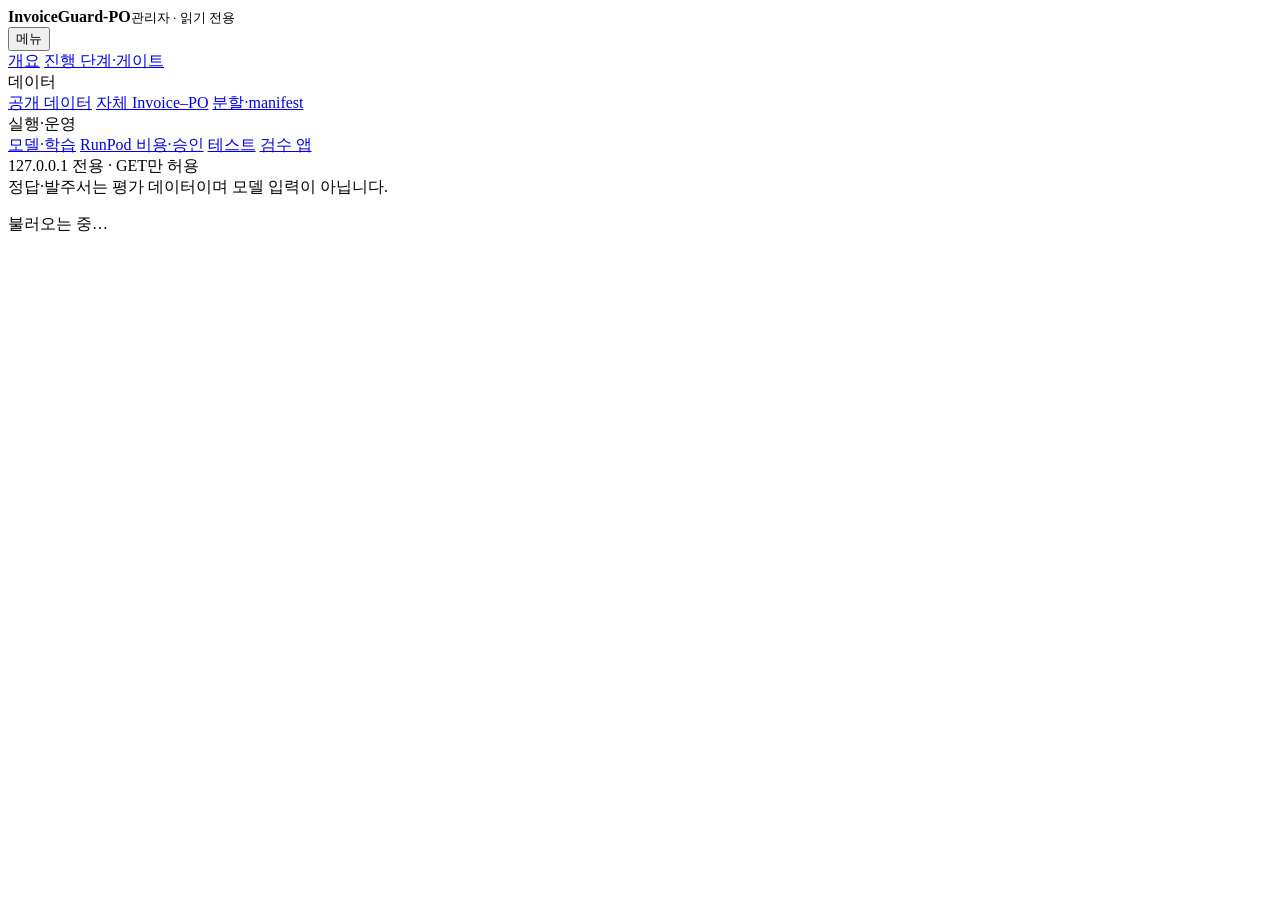
==== src/invoiceguard/dashboard_static/index.html @ f6a94224 "Local GPU QLoRA smoke, sidebar admin dashboard with data views - vlm package: pinned Qwen3-VL-2B (re" ====
<!doctype html>
<html lang="ko">
<head>
<meta charset="utf-8">
<meta name="viewport" content="width=device-width,initial-scale=1">
<meta name="referrer" content="no-referrer">
<title>InvoiceGuard 관리자</title>
<link rel="stylesheet" href="/static/app.css">
<script src="/static/app.js" defer></script>
</head>
<body>
<div class="layout">
  <aside class="sidebar" id="sidebar">
    <div class="brand">
      <div><b>InvoiceGuard-PO</b><small>관리자 · 읽기 전용</small></div>
      <button type="button" class="navtoggle" id="navtoggle" aria-expanded="false" aria-controls="nav">메뉴</button>
    </div>
    <nav id="nav" aria-label="페이지">
      <a href="#/overview" data-page="overview">개요</a>
      <a href="#/progress" data-page="progress">진행 단계·게이트</a>
      <div class="navgroup">데이터</div>
      <a href="#/public" data-page="public">공개 데이터</a>
      <a href="#/trade" data-page="trade">자체 Invoice–PO</a>
      <a href="#/splits" data-page="splits">분할·manifest</a>
      <div class="navgroup">실행·운영</div>
      <a href="#/model" data-page="model">모델·학습</a>
      <a href="#/runpod" data-page="runpod">RunPod 비용·승인</a>
      <a href="#/tests" data-page="tests">테스트</a>
      <a href="#/review" data-page="review">검수 앱</a>
    </nav>
    <div class="sidefoot">127.0.0.1 전용 · GET만 허용<br>정답·발주서는 평가 데이터이며 모델 입력이 아닙니다.</div>
  </aside>
  <main id="main" tabindex="-1"><p class="loading">불러오는 중…</p></main>
</div>
<noscript><p class="banner">이 대시보드는 JavaScript가 필요합니다. 외부 네트워크 요청은 하지 않습니다.</p></noscript>
</body>
</html>
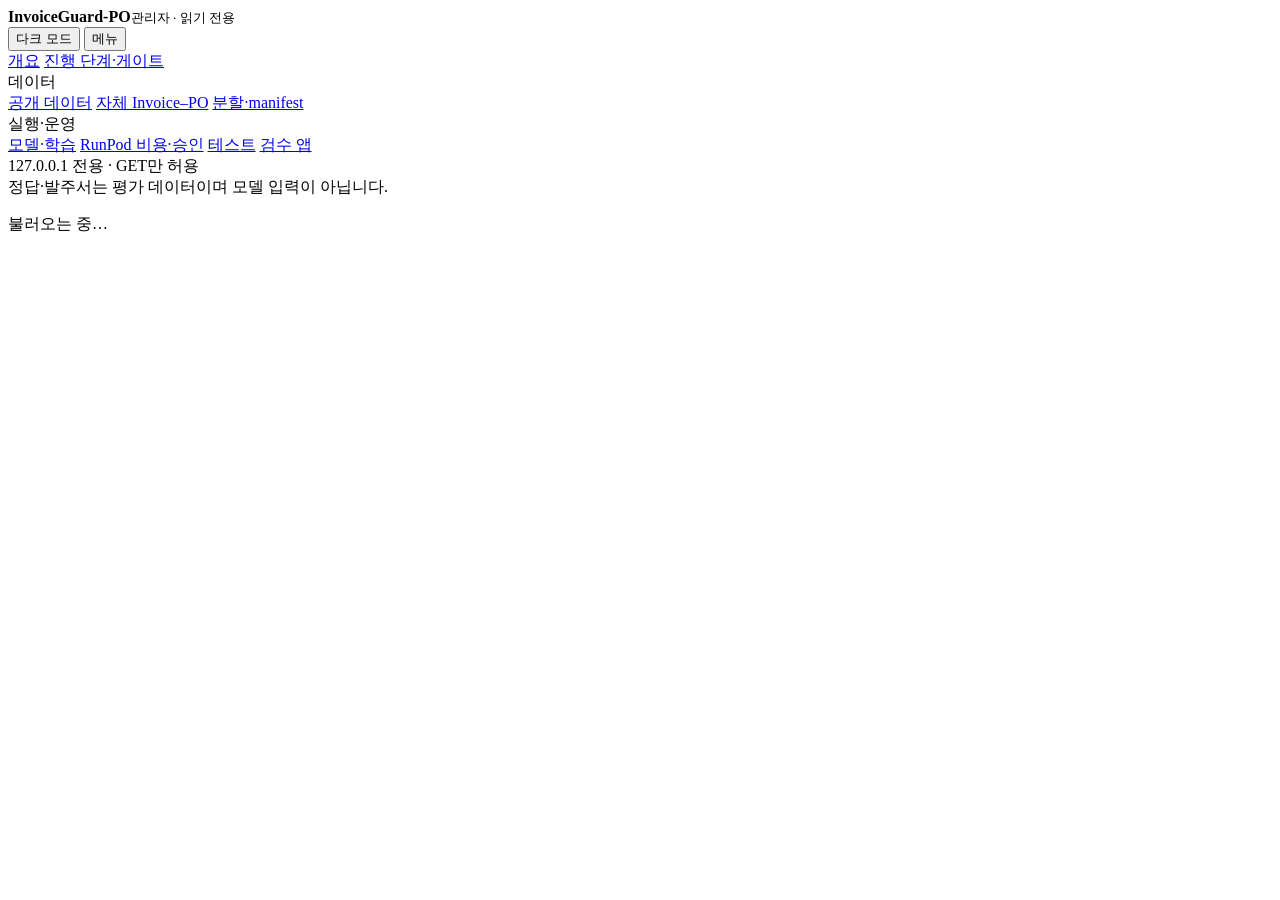
==== commit 421a97e9: "Dashboard: light/dark theme toggle (remembered per browser, follows OS by default) Pre-paint theme.j" ====
--- a/src/invoiceguard/dashboard_static/index.html
+++ b/src/invoiceguard/dashboard_static/index.html
@@ -5,6 +5,7 @@
 <meta name="viewport" content="width=device-width,initial-scale=1">
 <meta name="referrer" content="no-referrer">
 <title>InvoiceGuard 관리자</title>
+<script src="/static/theme.js"></script>
 <link rel="stylesheet" href="/static/app.css">
 <script src="/static/app.js" defer></script>
 </head>
@@ -13,7 +14,10 @@
   <aside class="sidebar" id="sidebar">
     <div class="brand">
       <div><b>InvoiceGuard-PO</b><small>관리자 · 읽기 전용</small></div>
-      <button type="button" class="navtoggle" id="navtoggle" aria-expanded="false" aria-controls="nav">메뉴</button>
+      <div class="brandbtns">
+        <button type="button" class="themetoggle" id="themetoggle" aria-pressed="false" title="라이트/다크 모드 전환">다크 모드</button>
+        <button type="button" class="navtoggle" id="navtoggle" aria-expanded="false" aria-controls="nav">메뉴</button>
+      </div>
     </div>
     <nav id="nav" aria-label="페이지">
       <a href="#/overview" data-page="overview">개요</a>
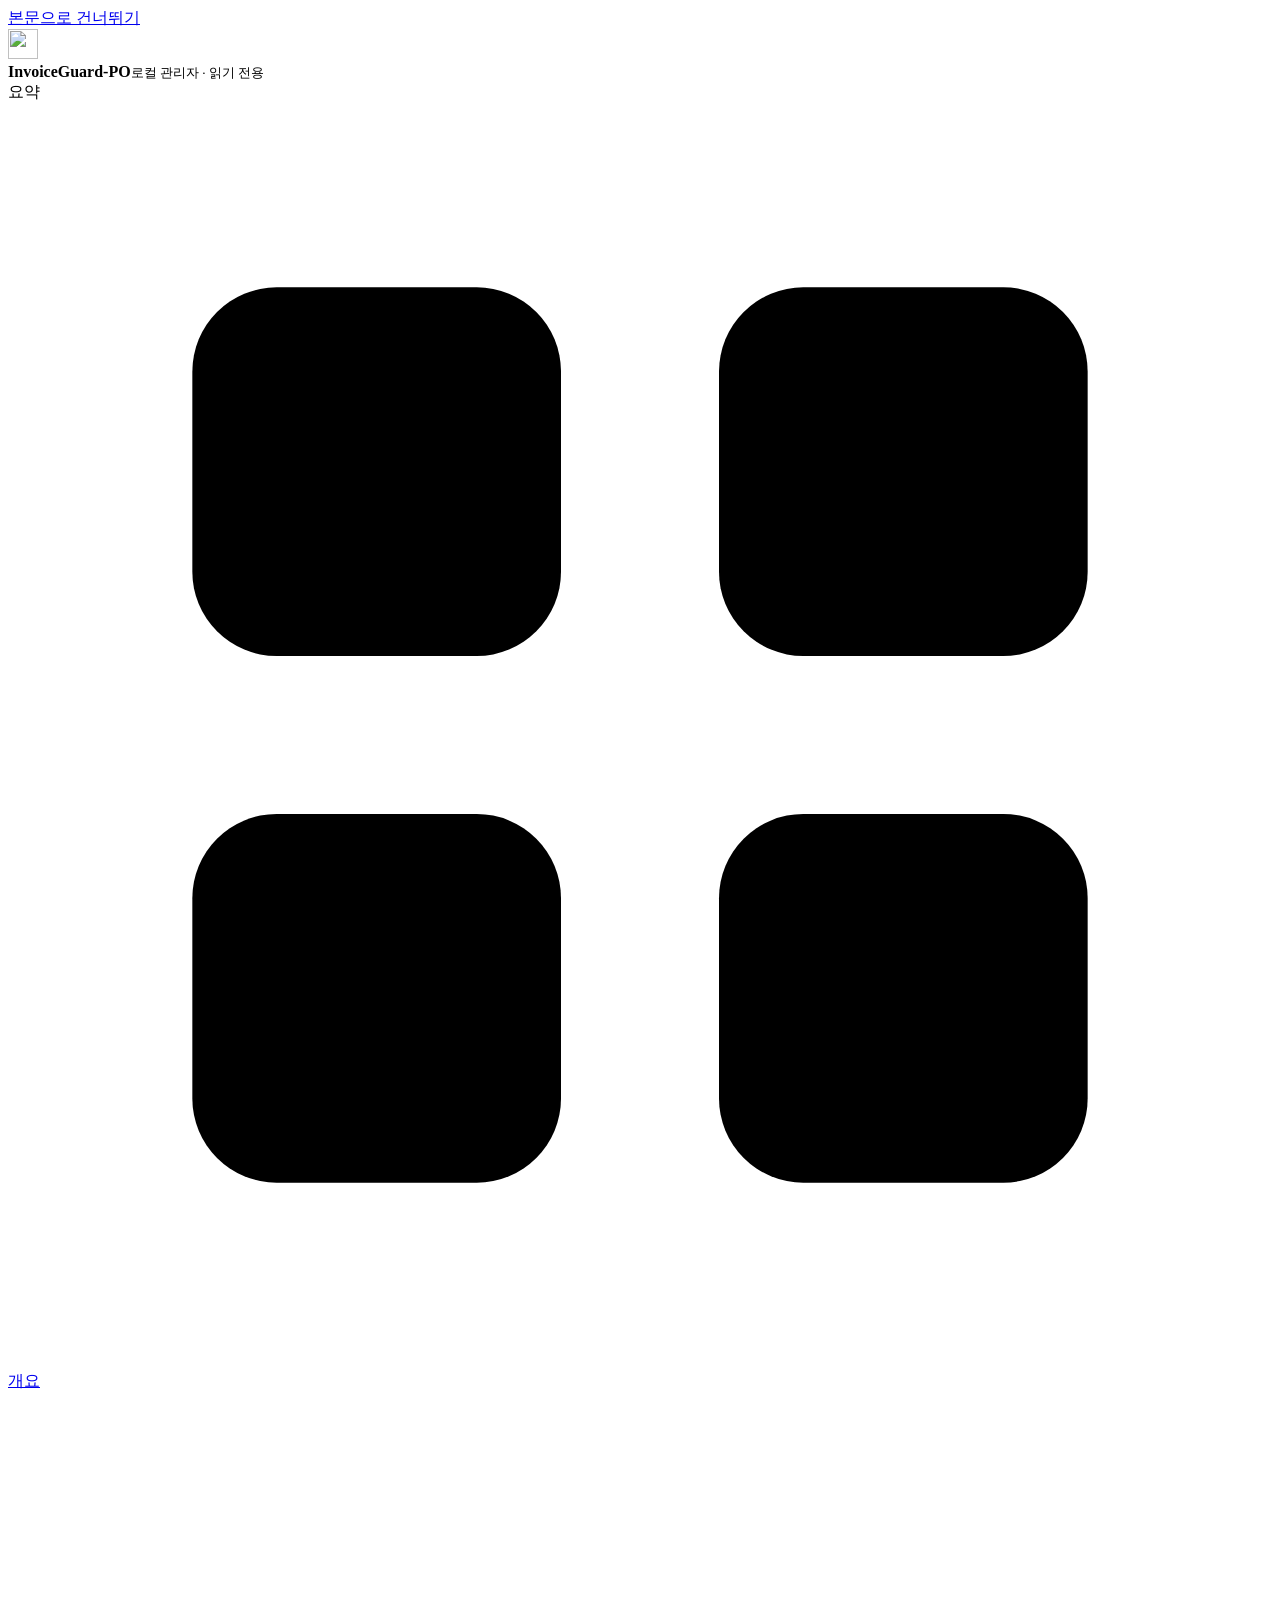
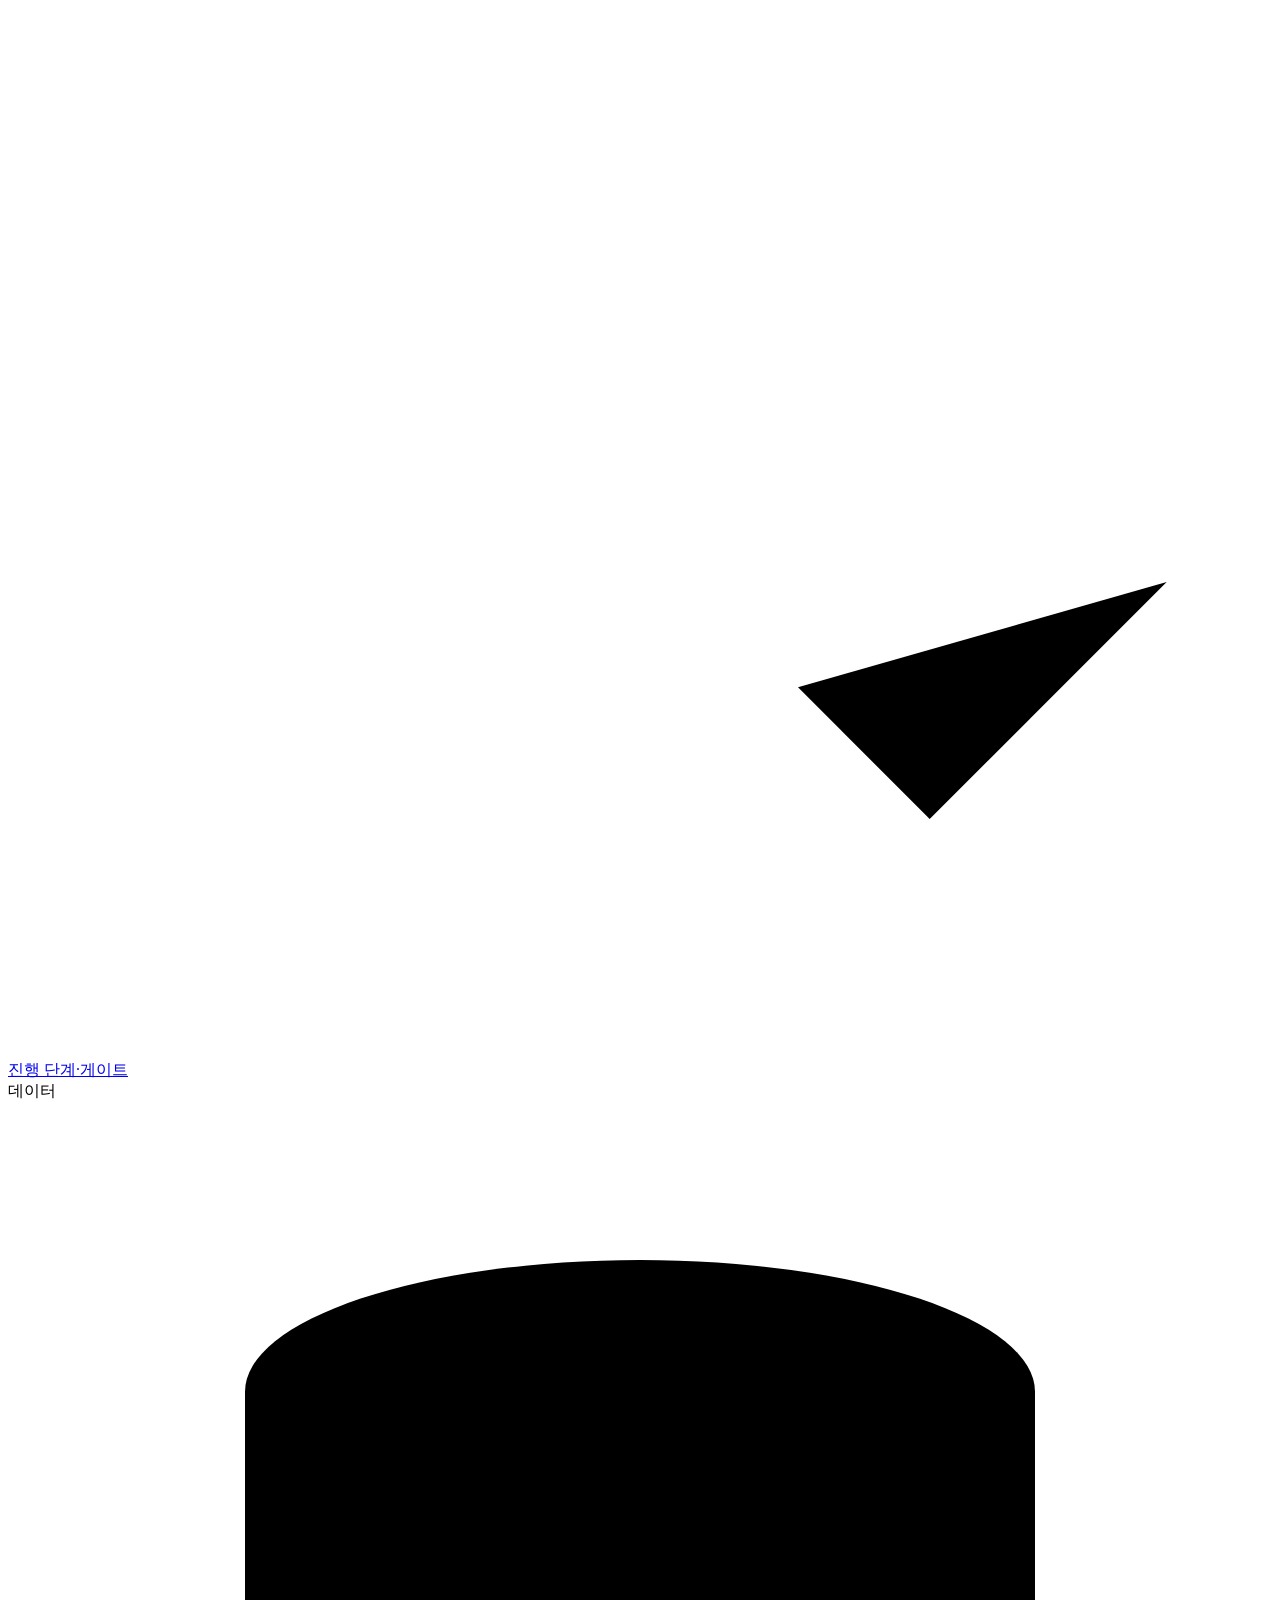
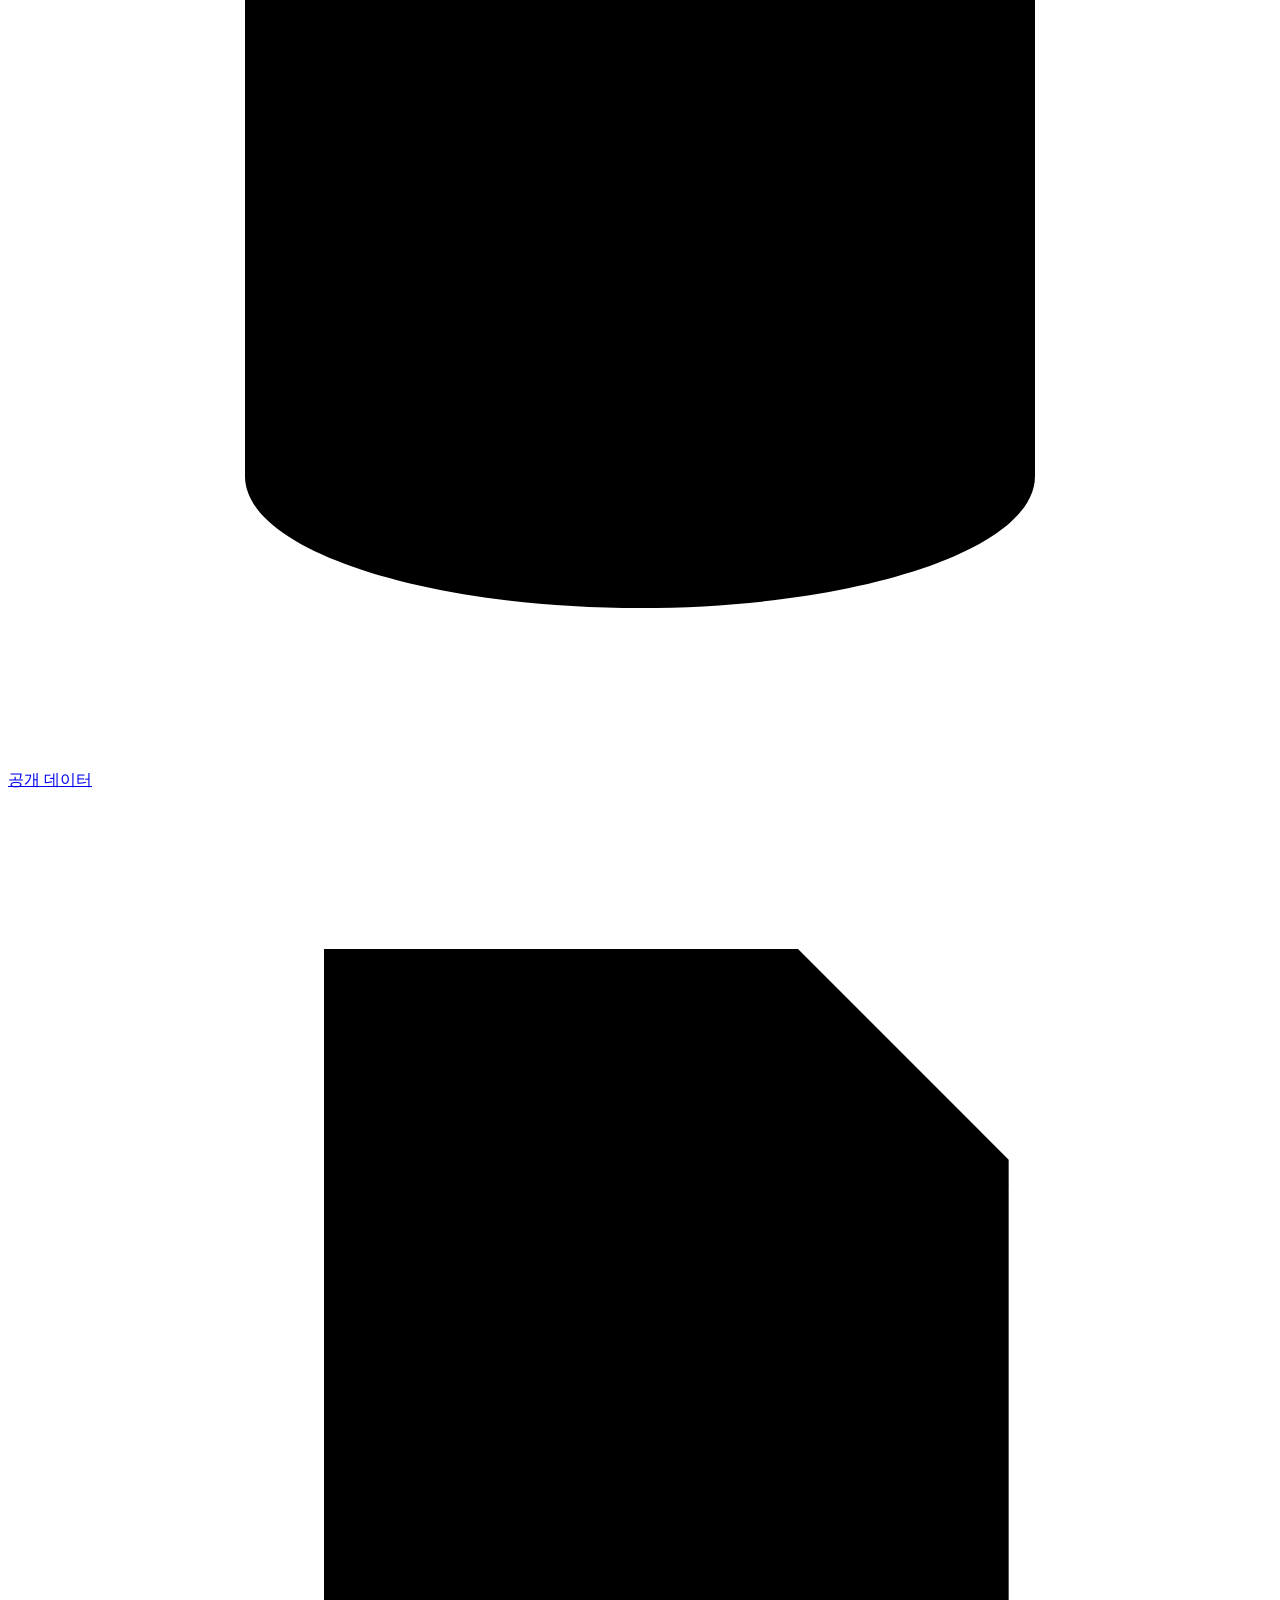
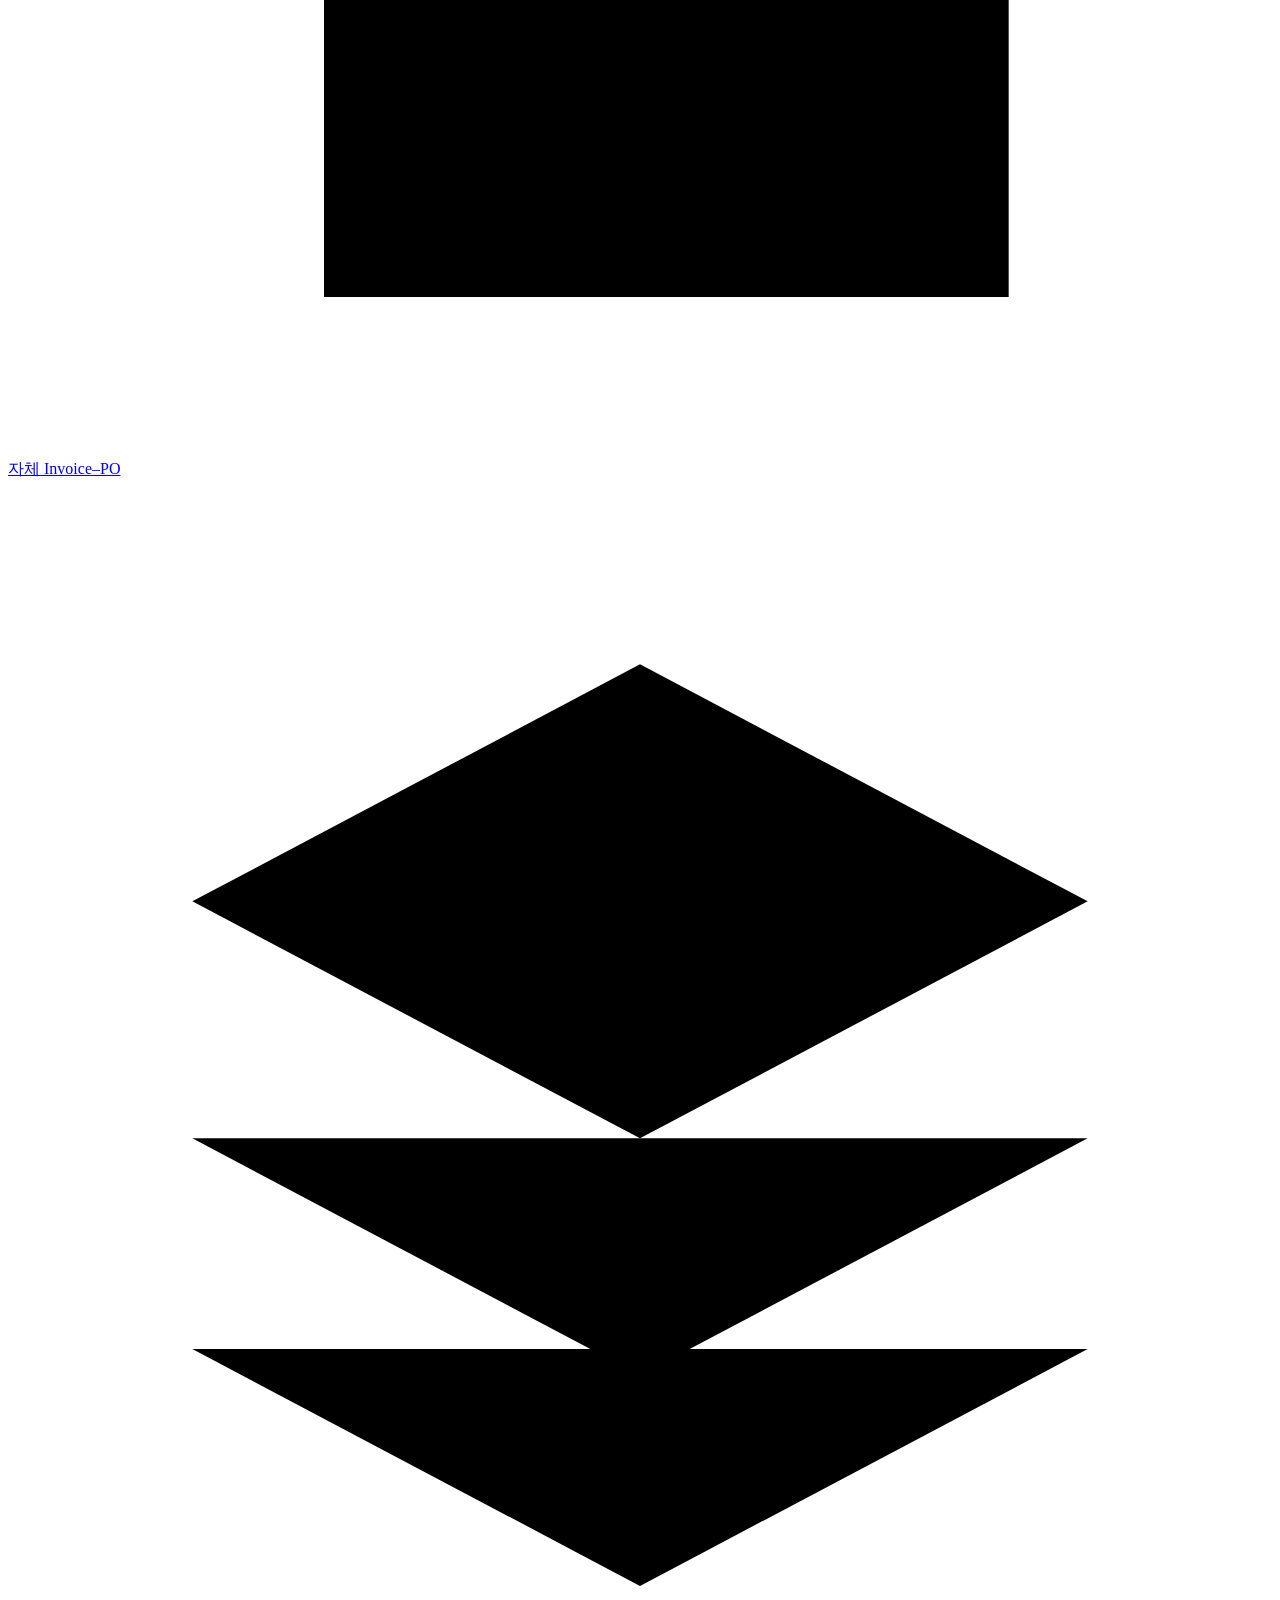
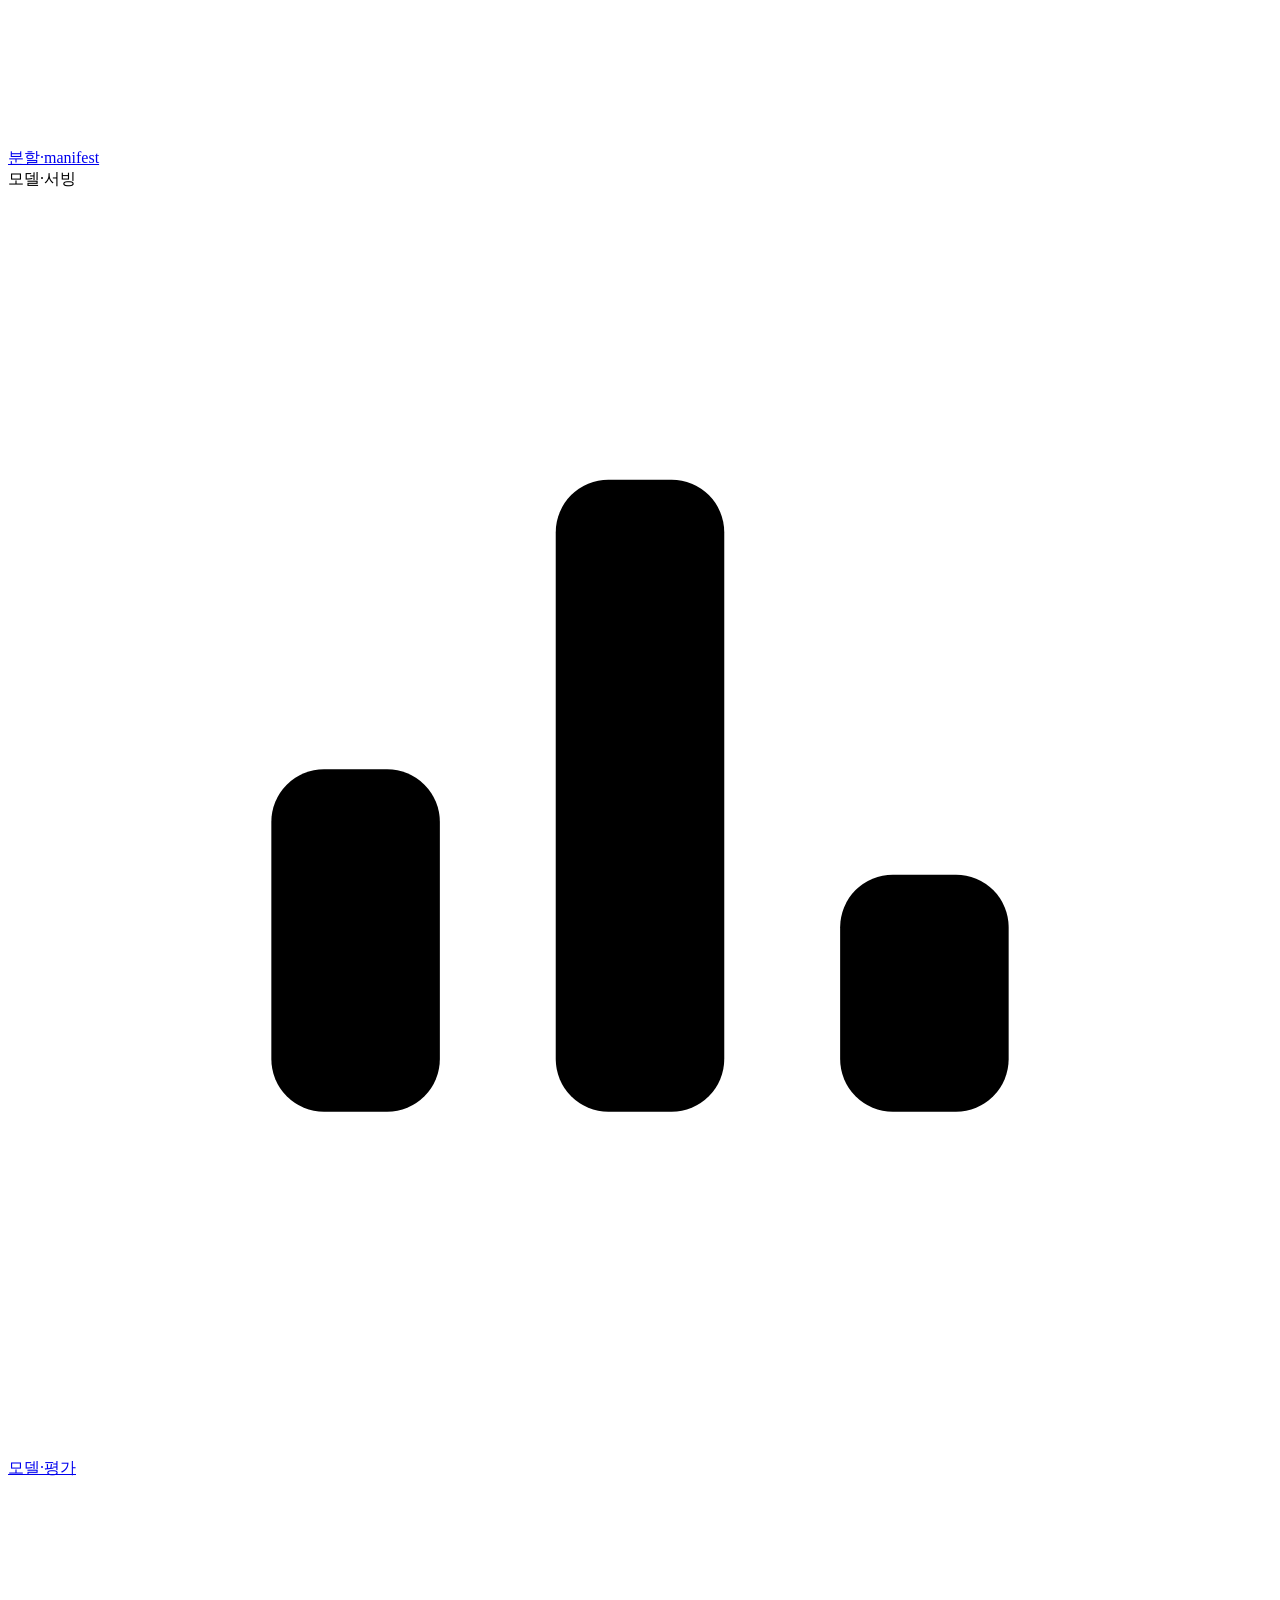
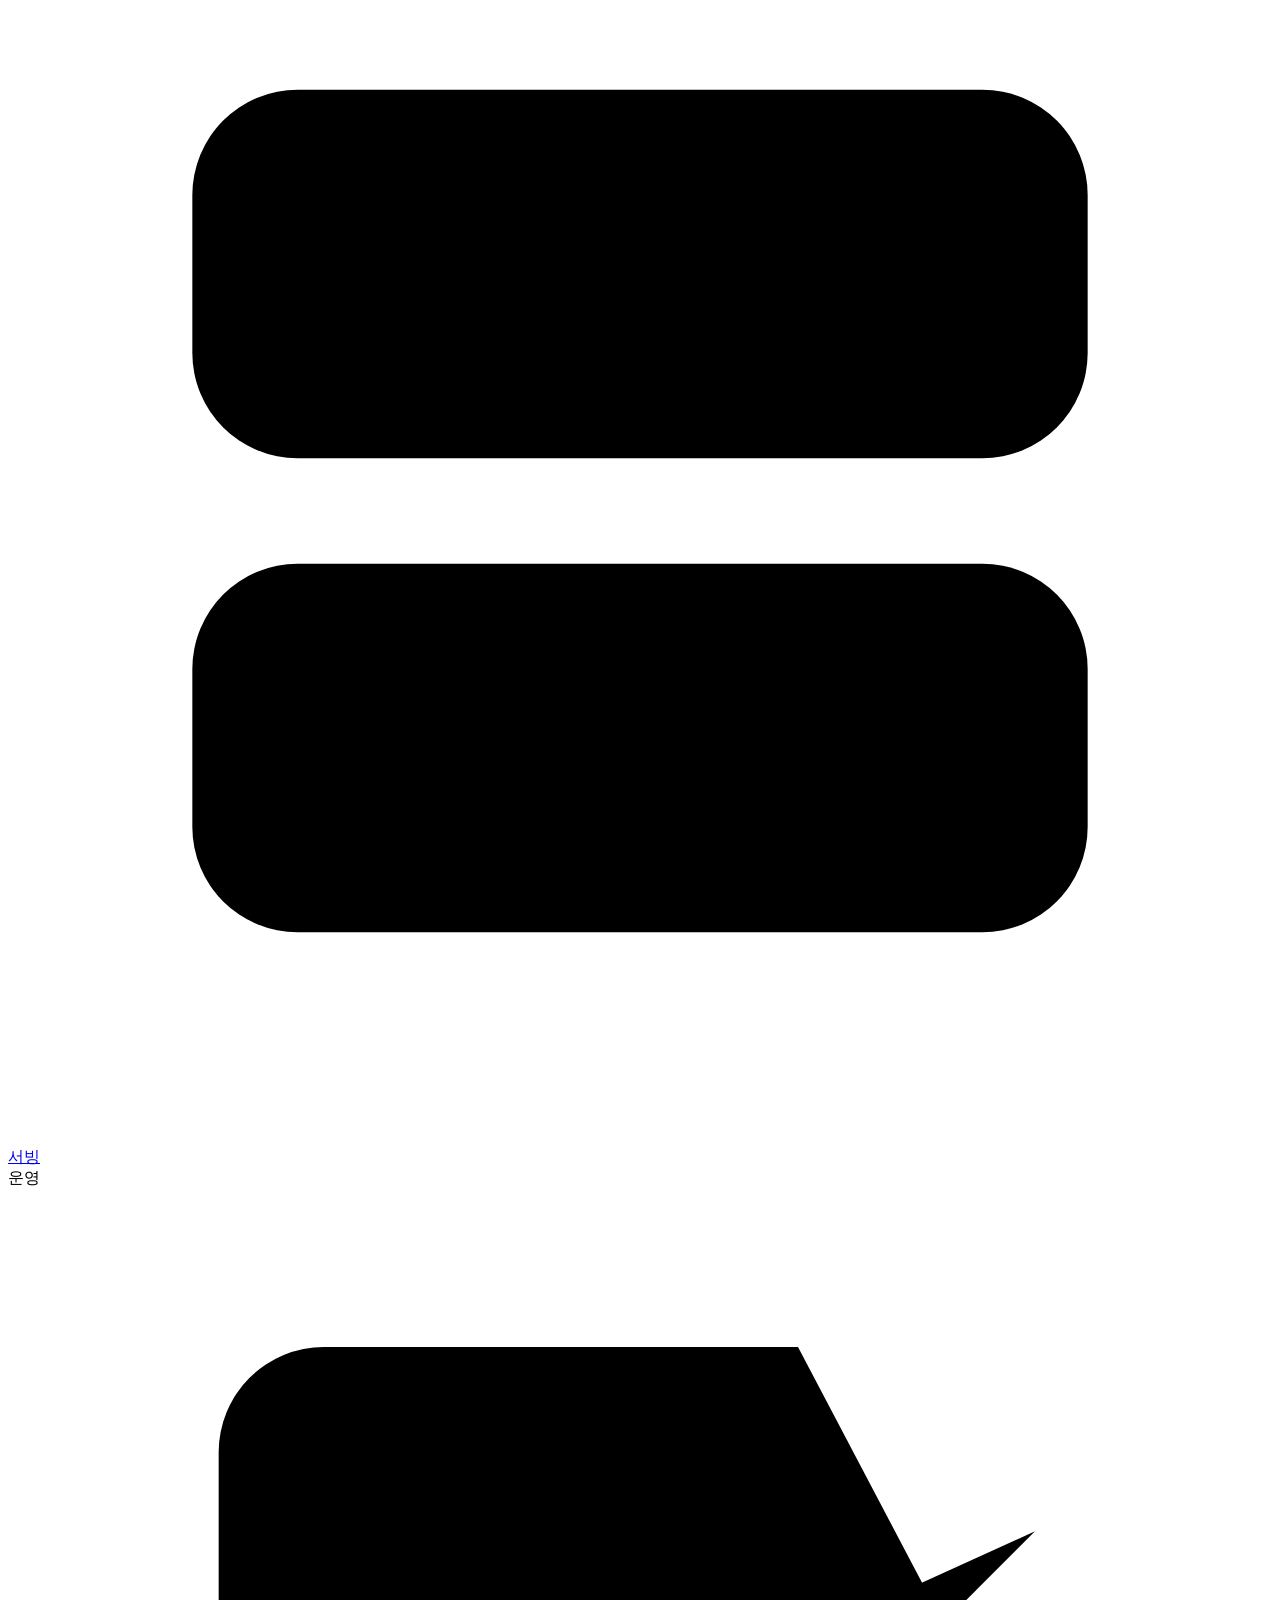
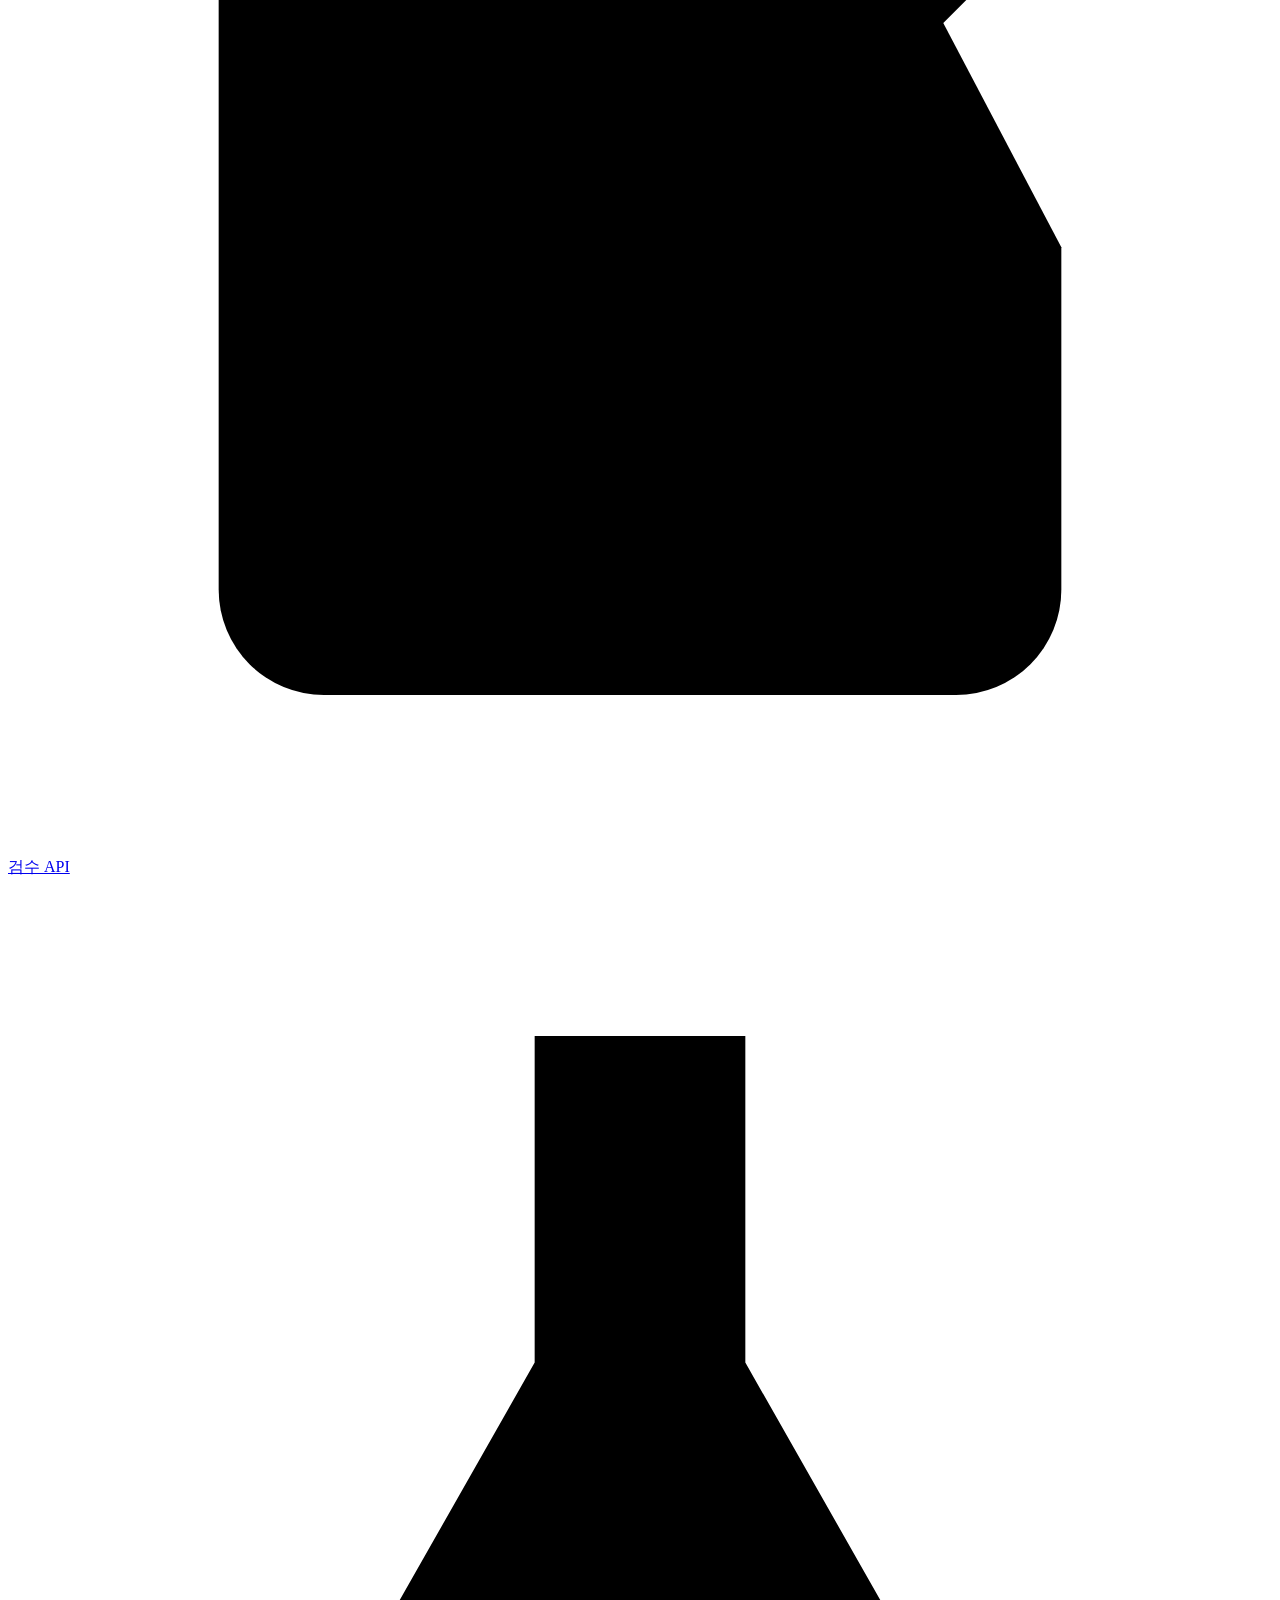
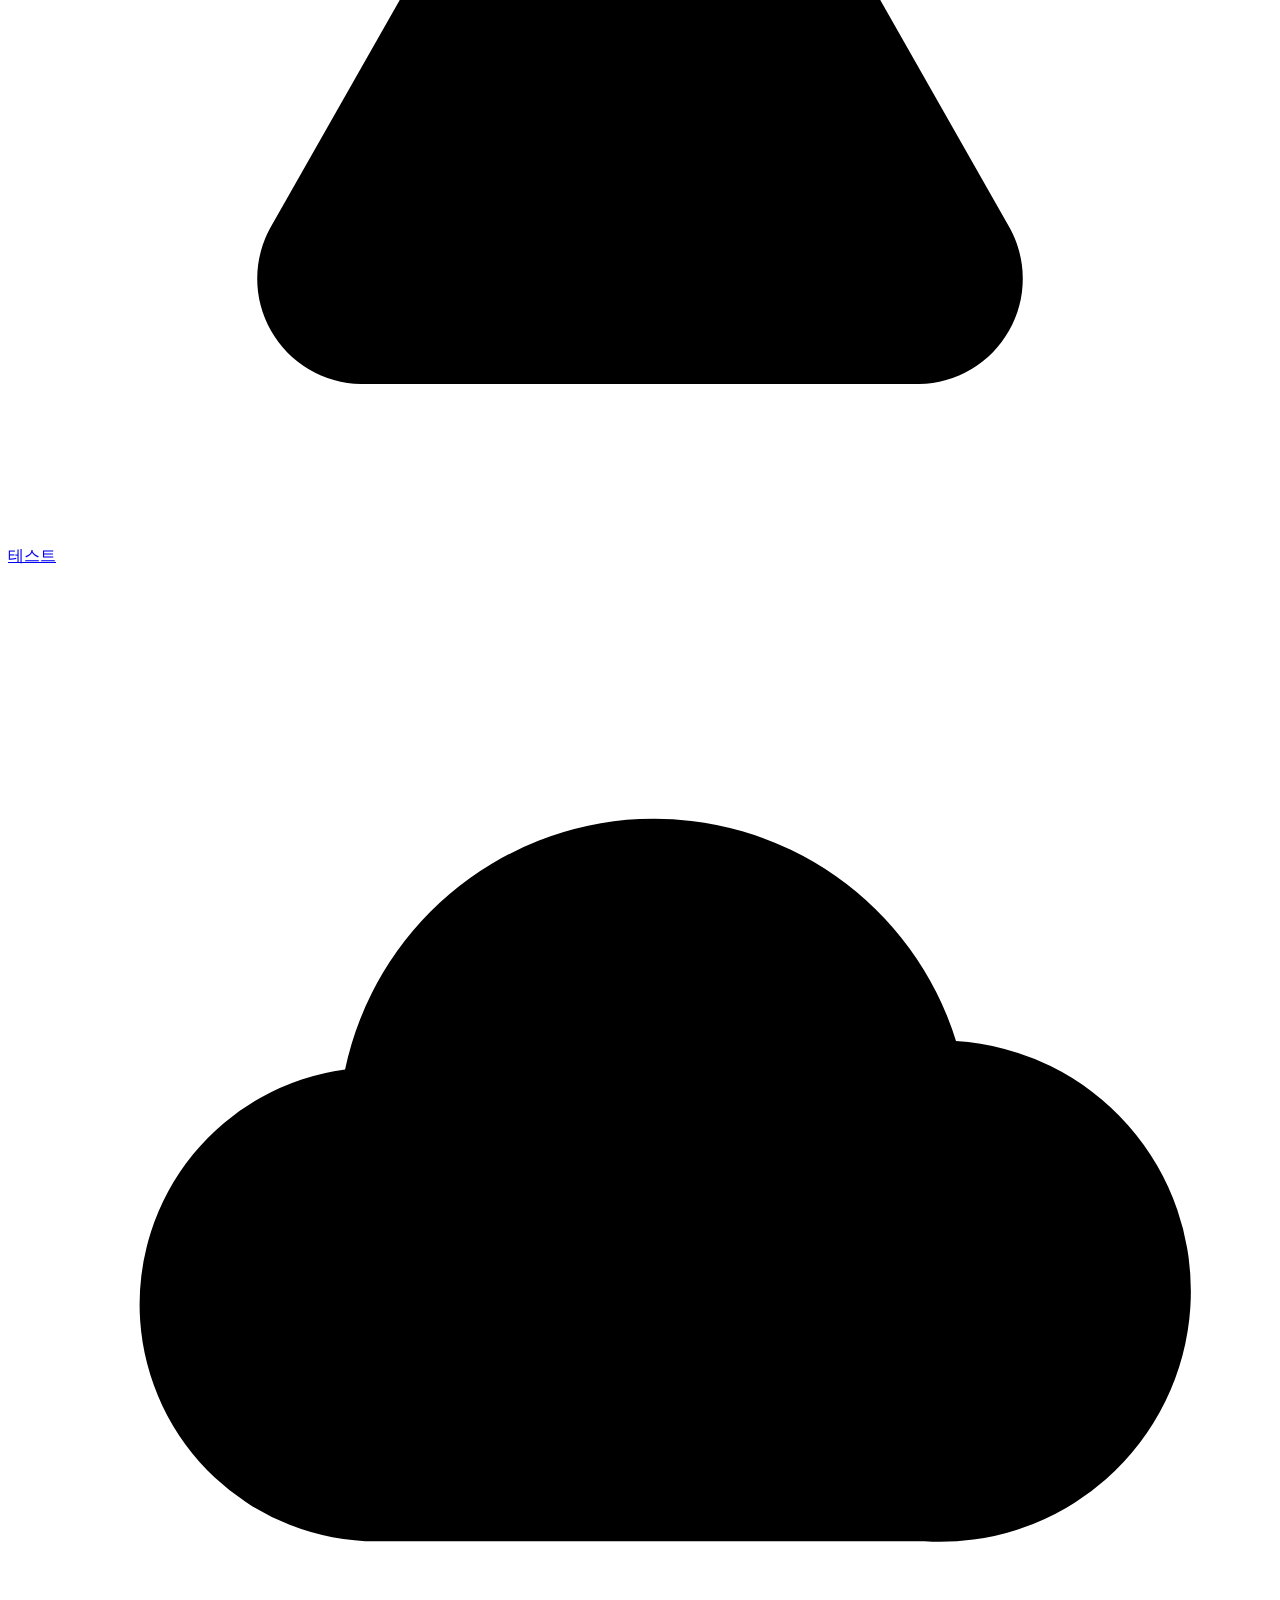
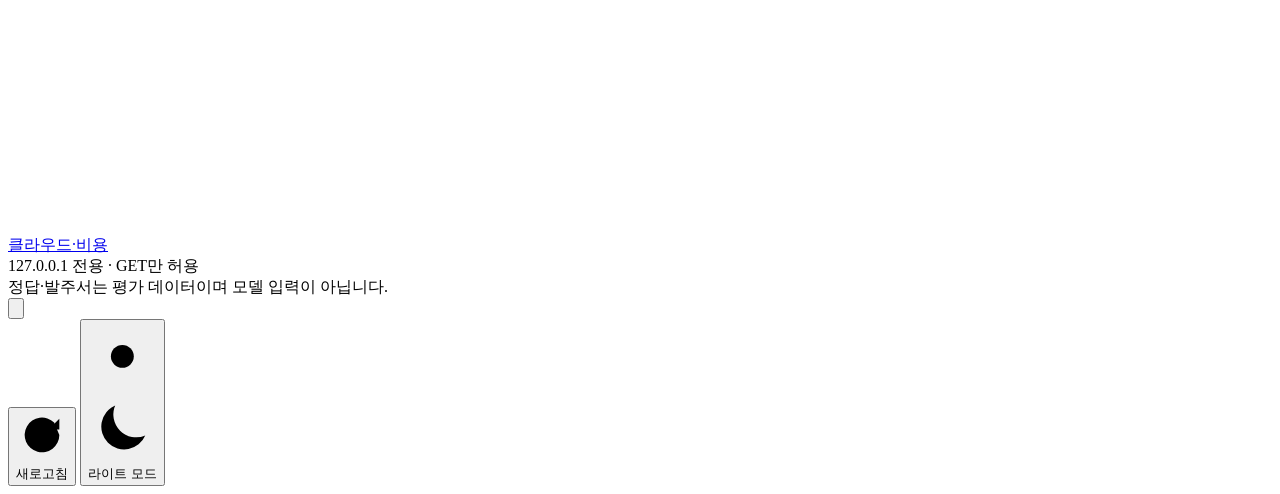
==== commit 1bb0cf61: "Dashboard: dark by default, favicon, redesigned layout and record-driven charts - Dark theme is the " ====
--- a/src/invoiceguard/dashboard_static/index.html
+++ b/src/invoiceguard/dashboard_static/index.html
@@ -1,41 +1,57 @@
 <!doctype html>
-<html lang="ko">
+<html lang="ko" data-theme="dark">
 <head>
 <meta charset="utf-8">
 <meta name="viewport" content="width=device-width,initial-scale=1">
 <meta name="referrer" content="no-referrer">
+<meta name="color-scheme" content="dark light">
 <title>InvoiceGuard 관리자</title>
+<link rel="icon" type="image/svg+xml" href="/static/favicon.svg">
 <script src="/static/theme.js"></script>
 <link rel="stylesheet" href="/static/app.css">
 <script src="/static/app.js" defer></script>
 </head>
 <body>
-<div class="layout">
-  <aside class="sidebar" id="sidebar">
+<a class="skip" href="#main">본문으로 건너뛰기</a>
+<div class="app">
+  <aside class="sidebar" id="sidebar" aria-label="사이드바">
     <div class="brand">
-      <div><b>InvoiceGuard-PO</b><small>관리자 · 읽기 전용</small></div>
-      <div class="brandbtns">
-        <button type="button" class="themetoggle" id="themetoggle" aria-pressed="false" title="라이트/다크 모드 전환">다크 모드</button>
-        <button type="button" class="navtoggle" id="navtoggle" aria-expanded="false" aria-controls="nav">메뉴</button>
-      </div>
+      <img src="/static/favicon.svg" alt="" width="30" height="30">
+      <div><b>InvoiceGuard-PO</b><small>로컬 관리자 · 읽기 전용</small></div>
     </div>
     <nav id="nav" aria-label="페이지">
-      <a href="#/overview" data-page="overview">개요</a>
-      <a href="#/progress" data-page="progress">진행 단계·게이트</a>
+      <div class="navgroup">요약</div>
+      <a href="#/overview" data-page="overview"><svg class="ico" viewBox="0 0 24 24" aria-hidden="true"><rect x="3.5" y="3.5" width="7" height="7" rx="1.6"/><rect x="13.5" y="3.5" width="7" height="7" rx="1.6"/><rect x="3.5" y="13.5" width="7" height="7" rx="1.6"/><rect x="13.5" y="13.5" width="7" height="7" rx="1.6"/></svg><span>개요</span></a>
+      <a href="#/progress" data-page="progress"><svg class="ico" viewBox="0 0 24 24" aria-hidden="true"><path d="M4 6h10M4 12h10M4 18h6"/><path d="M15 17l2.5 2.5L22 15"/></svg><span>진행 단계·게이트</span></a>
       <div class="navgroup">데이터</div>
-      <a href="#/public" data-page="public">공개 데이터</a>
-      <a href="#/trade" data-page="trade">자체 Invoice–PO</a>
-      <a href="#/splits" data-page="splits">분할·manifest</a>
-      <div class="navgroup">실행·운영</div>
-      <a href="#/model" data-page="model">모델·학습</a>
-      <a href="#/runpod" data-page="runpod">RunPod 비용·승인</a>
-      <a href="#/tests" data-page="tests">테스트</a>
-      <a href="#/review" data-page="review">검수 앱</a>
+      <a href="#/public" data-page="public"><svg class="ico" viewBox="0 0 24 24" aria-hidden="true"><ellipse cx="12" cy="5.5" rx="7.5" ry="2.5"/><path d="M4.5 5.5v13c0 1.4 3.4 2.5 7.5 2.5s7.5-1.1 7.5-2.5v-13"/><path d="M4.5 12c0 1.4 3.4 2.5 7.5 2.5s7.5-1.1 7.5-2.5"/></svg><span>공개 데이터</span></a>
+      <a href="#/trade" data-page="trade"><svg class="ico" viewBox="0 0 24 24" aria-hidden="true"><path d="M6 3h9l4 4v14H6z"/><path d="M14.5 3v4.5H19"/><path d="M9 12.5h7M9 16.5h5"/></svg><span>자체 Invoice–PO</span></a>
+      <a href="#/splits" data-page="splits"><svg class="ico" viewBox="0 0 24 24" aria-hidden="true"><path d="M12 3.5l8.5 4.5-8.5 4.5-8.5-4.5z"/><path d="M3.5 12.5l8.5 4.5 8.5-4.5"/><path d="M3.5 16.5l8.5 4.5 8.5-4.5"/></svg><span>분할·manifest</span></a>
+      <div class="navgroup">모델·서빙</div>
+      <a href="#/model" data-page="model"><svg class="ico" viewBox="0 0 24 24" aria-hidden="true"><path d="M3.5 20.5h17"/><rect x="5" y="11" width="3.2" height="6.5" rx="1"/><rect x="10.4" y="5.5" width="3.2" height="12" rx="1"/><rect x="15.8" y="13" width="3.2" height="4.5" rx="1"/></svg><span>모델·평가</span></a>
+      <a href="#/serving" data-page="serving"><svg class="ico" viewBox="0 0 24 24" aria-hidden="true"><rect x="3.5" y="4" width="17" height="7" rx="2"/><rect x="3.5" y="13" width="17" height="7" rx="2"/><path d="M7.5 7.5h.01M7.5 16.5h.01M11 7.5h5M11 16.5h5"/></svg><span>서빙</span></a>
+      <div class="navgroup">운영</div>
+      <a href="#/review" data-page="review"><svg class="ico" viewBox="0 0 24 24" aria-hidden="true"><path d="M8.5 11.5l3 3 8-8"/><path d="M20 12.5V19a2 2 0 0 1-2 2H6a2 2 0 0 1-2-2V5a2 2 0 0 1 2-2h9"/></svg><span>검수 API</span></a>
+      <a href="#/tests" data-page="tests"><svg class="ico" viewBox="0 0 24 24" aria-hidden="true"><path d="M9 3h6M10 3v6.2L5 18a2 2 0 0 0 1.7 3h10.6A2 2 0 0 0 19 18l-5-8.8V3"/><path d="M7.4 15h9.2"/></svg><span>테스트</span></a>
+      <a href="#/runpod" data-page="runpod"><svg class="ico" viewBox="0 0 24 24" aria-hidden="true"><path d="M7 18.5a4.5 4.5 0 0 1-.6-8.96A6 6 0 0 1 18 9a4.75 4.75 0 0 1-.6 9.5z"/></svg><span>클라우드·비용</span></a>
     </nav>
     <div class="sidefoot">127.0.0.1 전용 · GET만 허용<br>정답·발주서는 평가 데이터이며 모델 입력이 아닙니다.</div>
   </aside>
-  <main id="main" tabindex="-1"><p class="loading">불러오는 중…</p></main>
+  <div class="backdrop" id="backdrop" hidden></div>
+  <div class="content">
+    <header class="topbar">
+      <button type="button" class="iconbtn navtoggle" id="navtoggle" aria-expanded="false" aria-controls="sidebar" aria-label="메뉴 열기"><svg class="ico" viewBox="0 0 24 24" aria-hidden="true"><path d="M4 6.5h16M4 12h16M4 17.5h16"/></svg></button>
+      <div class="crumbs" id="crumbs"></div>
+      <div class="topactions">
+        <button type="button" class="iconbtn" id="refresh" title="기록 다시 읽기" aria-label="기록 다시 읽기"><svg class="ico" viewBox="0 0 24 24" aria-hidden="true"><path d="M20 11.5a8 8 0 1 1-2.4-5.7"/><path d="M20 4v5h-5"/></svg><span class="lbl">새로고침</span></button>
+        <button type="button" class="iconbtn themetoggle" id="themetoggle" title="라이트/다크 모드 전환"><svg class="ico i-sun" viewBox="0 0 24 24" aria-hidden="true"><circle cx="12" cy="12" r="4"/><path d="M12 2.5v2M12 19.5v2M2.5 12h2M19.5 12h2M5.3 5.3l1.4 1.4M17.3 17.3l1.4 1.4M5.3 18.7l1.4-1.4M17.3 6.7l1.4-1.4"/></svg><svg class="ico i-moon" viewBox="0 0 24 24" aria-hidden="true"><path d="M20 14.5A8 8 0 0 1 9.5 4a8 8 0 1 0 10.5 10.5z"/></svg><span class="lbl" id="themelabel">라이트 모드</span></button>
+      </div>
+    </header>
+    <main id="main" tabindex="-1"><div class="skeleton" aria-hidden="true"><div class="sk tall"></div><div class="sk"></div><div class="sk"></div></div></main>
+  </div>
 </div>
+<div class="tip" id="tip" role="tooltip" hidden></div>
+<template id="tpl-spark"><svg class="spark" viewBox="0 0 100 40" preserveAspectRatio="none" aria-hidden="true"><polyline class="spark-area"/><polyline class="spark-line"/></svg></template>
 <noscript><p class="banner">이 대시보드는 JavaScript가 필요합니다. 외부 네트워크 요청은 하지 않습니다.</p></noscript>
 </body>
 </html>
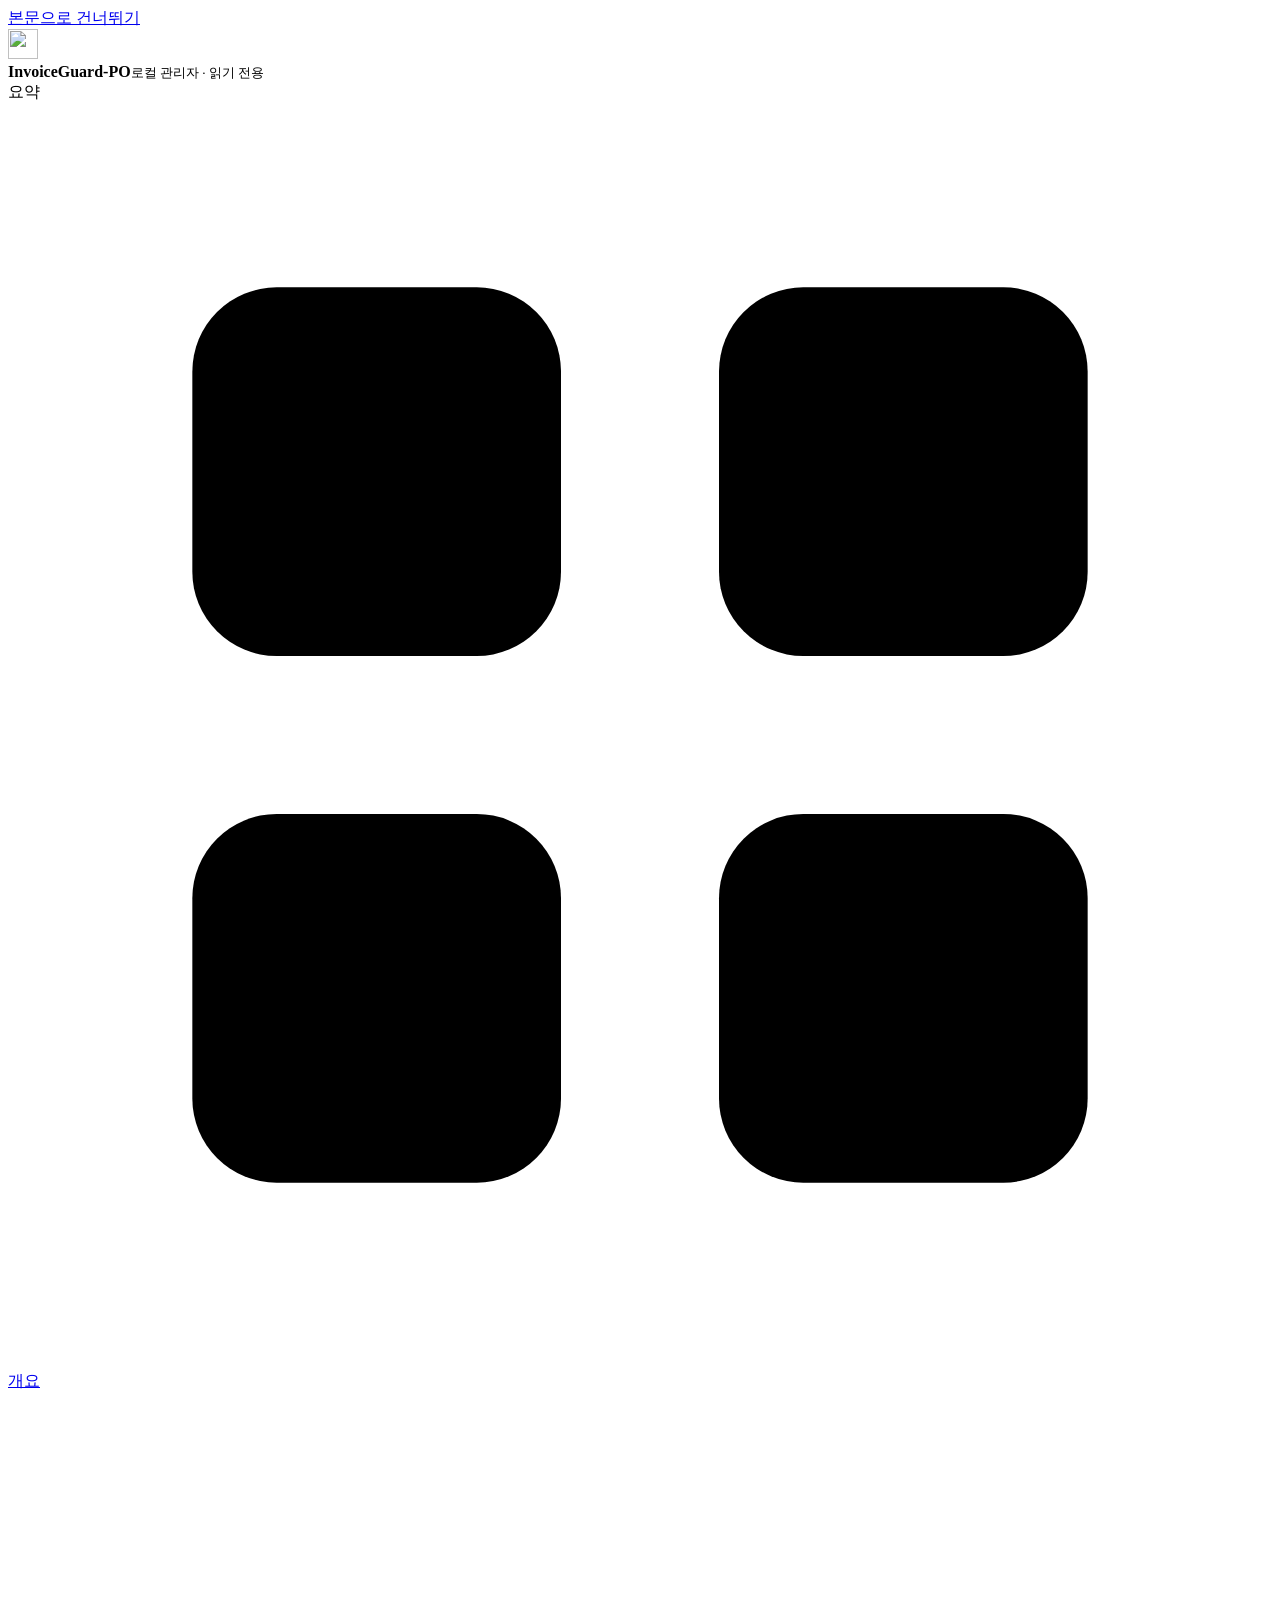
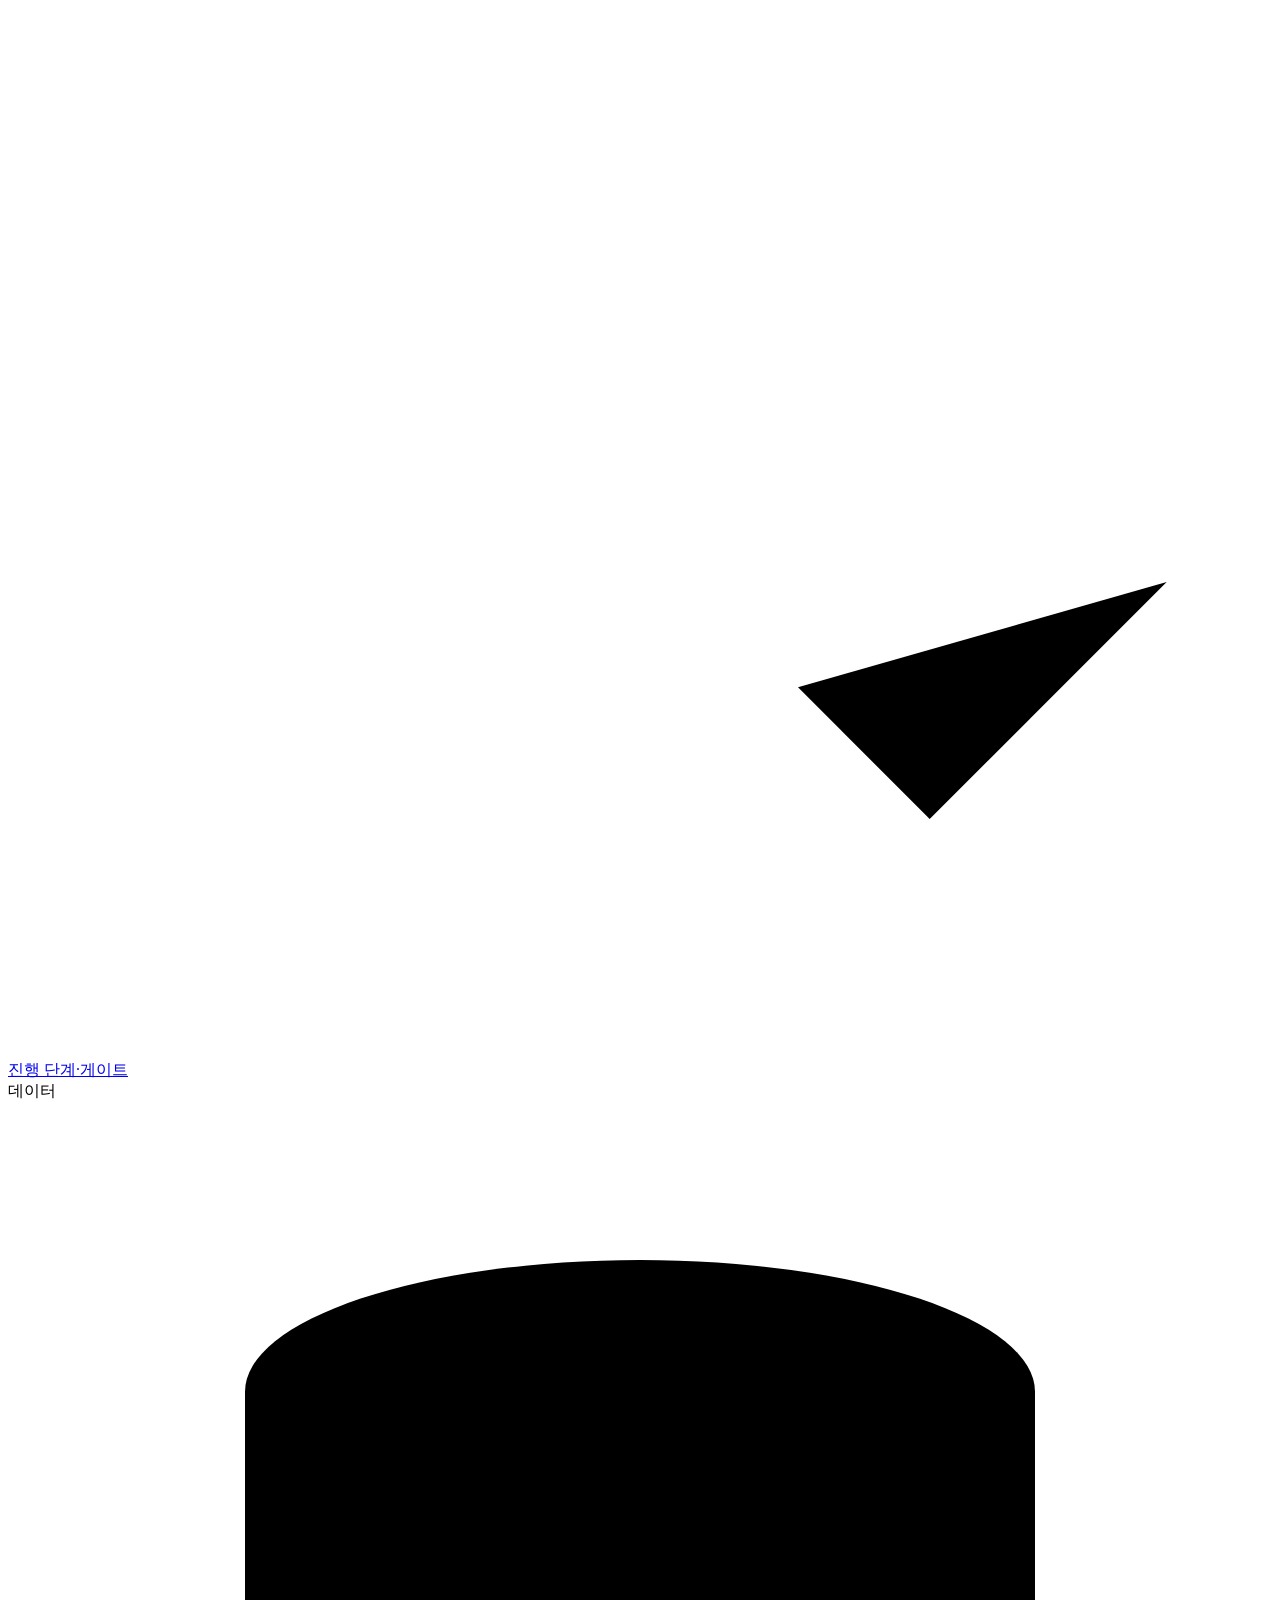
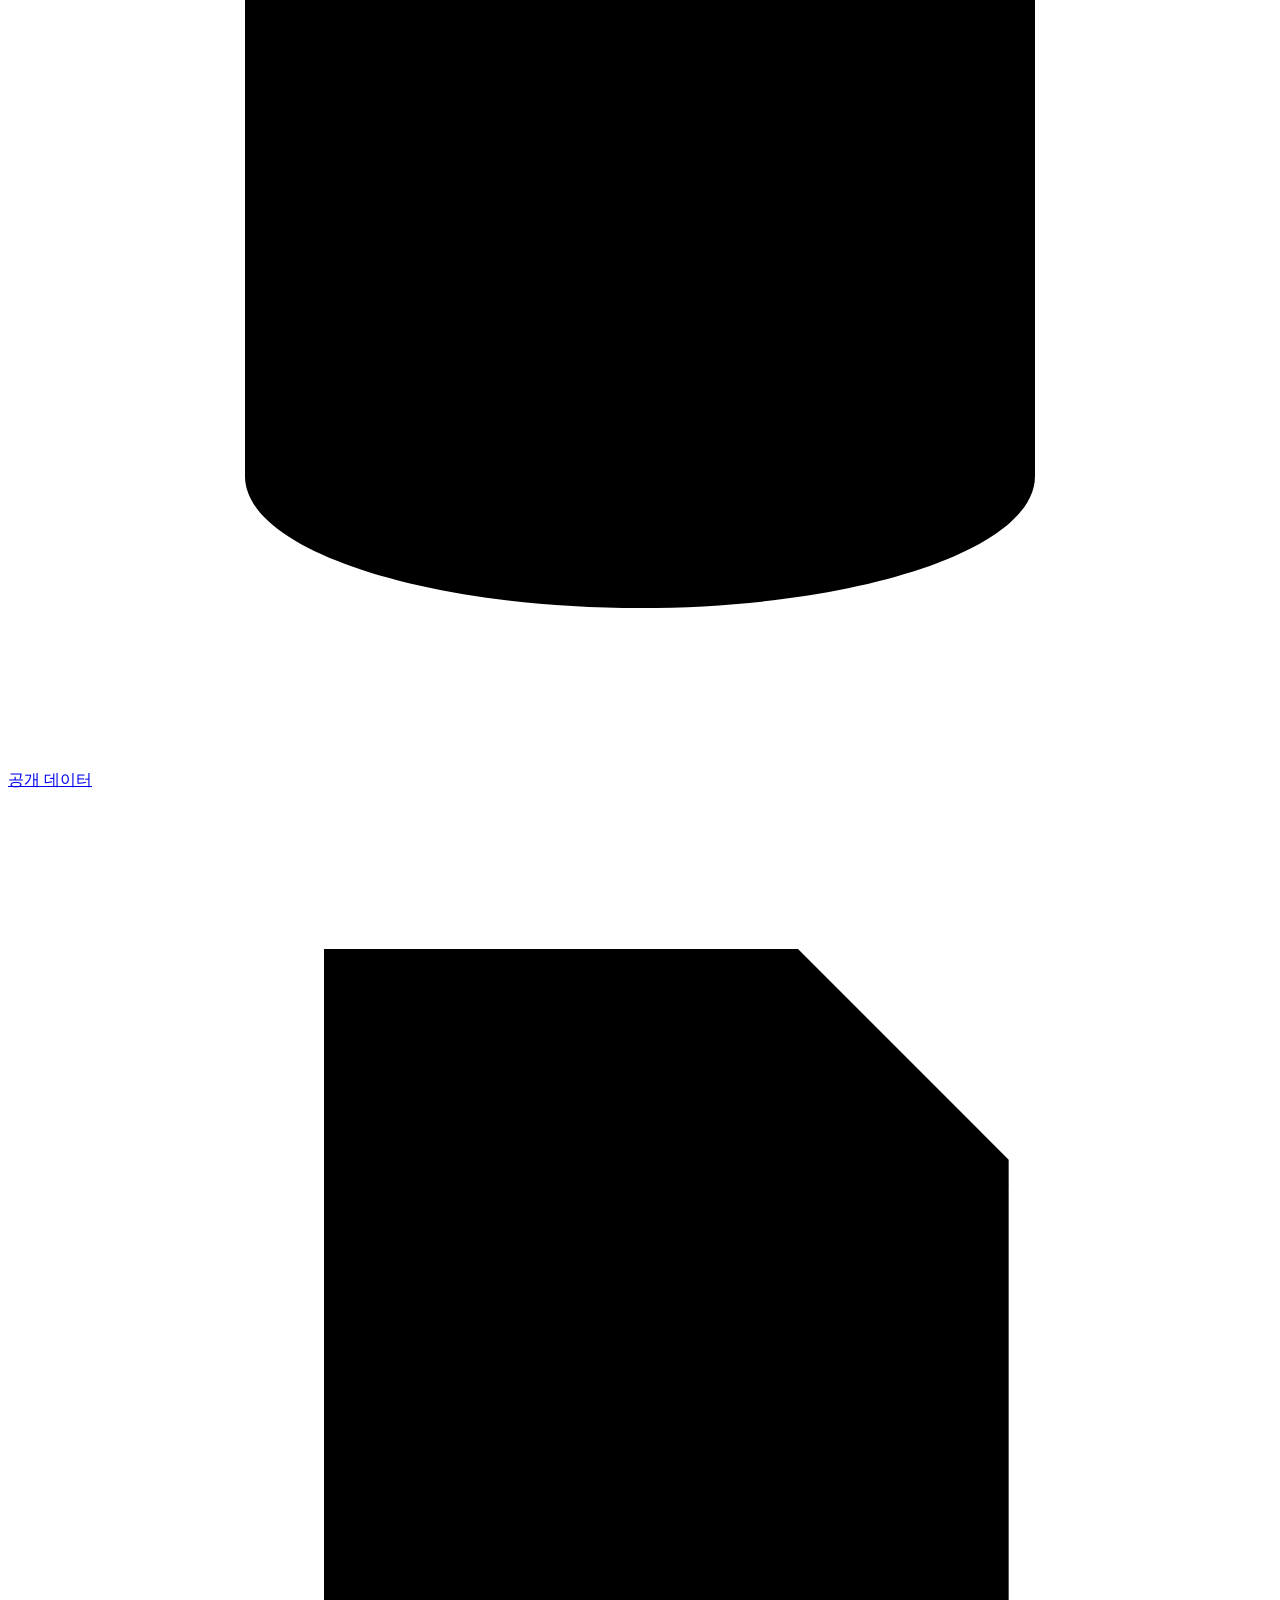
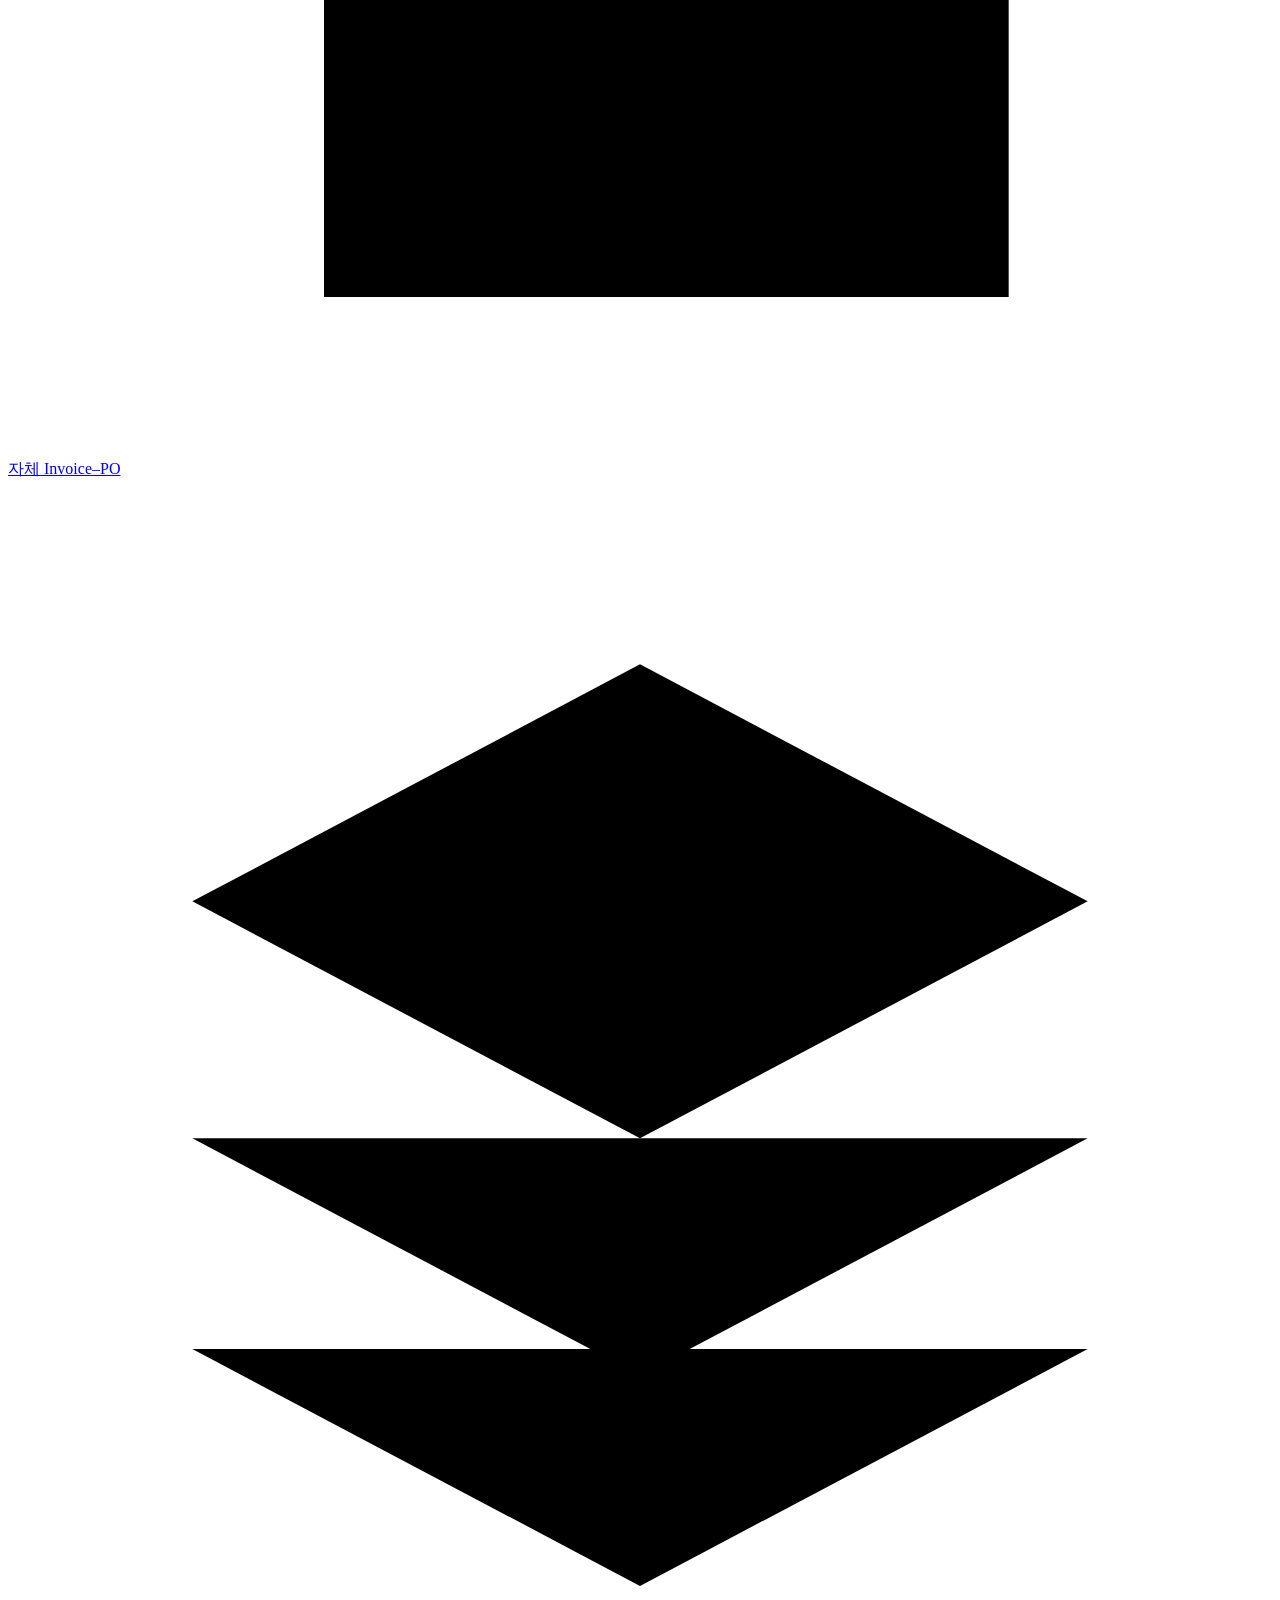
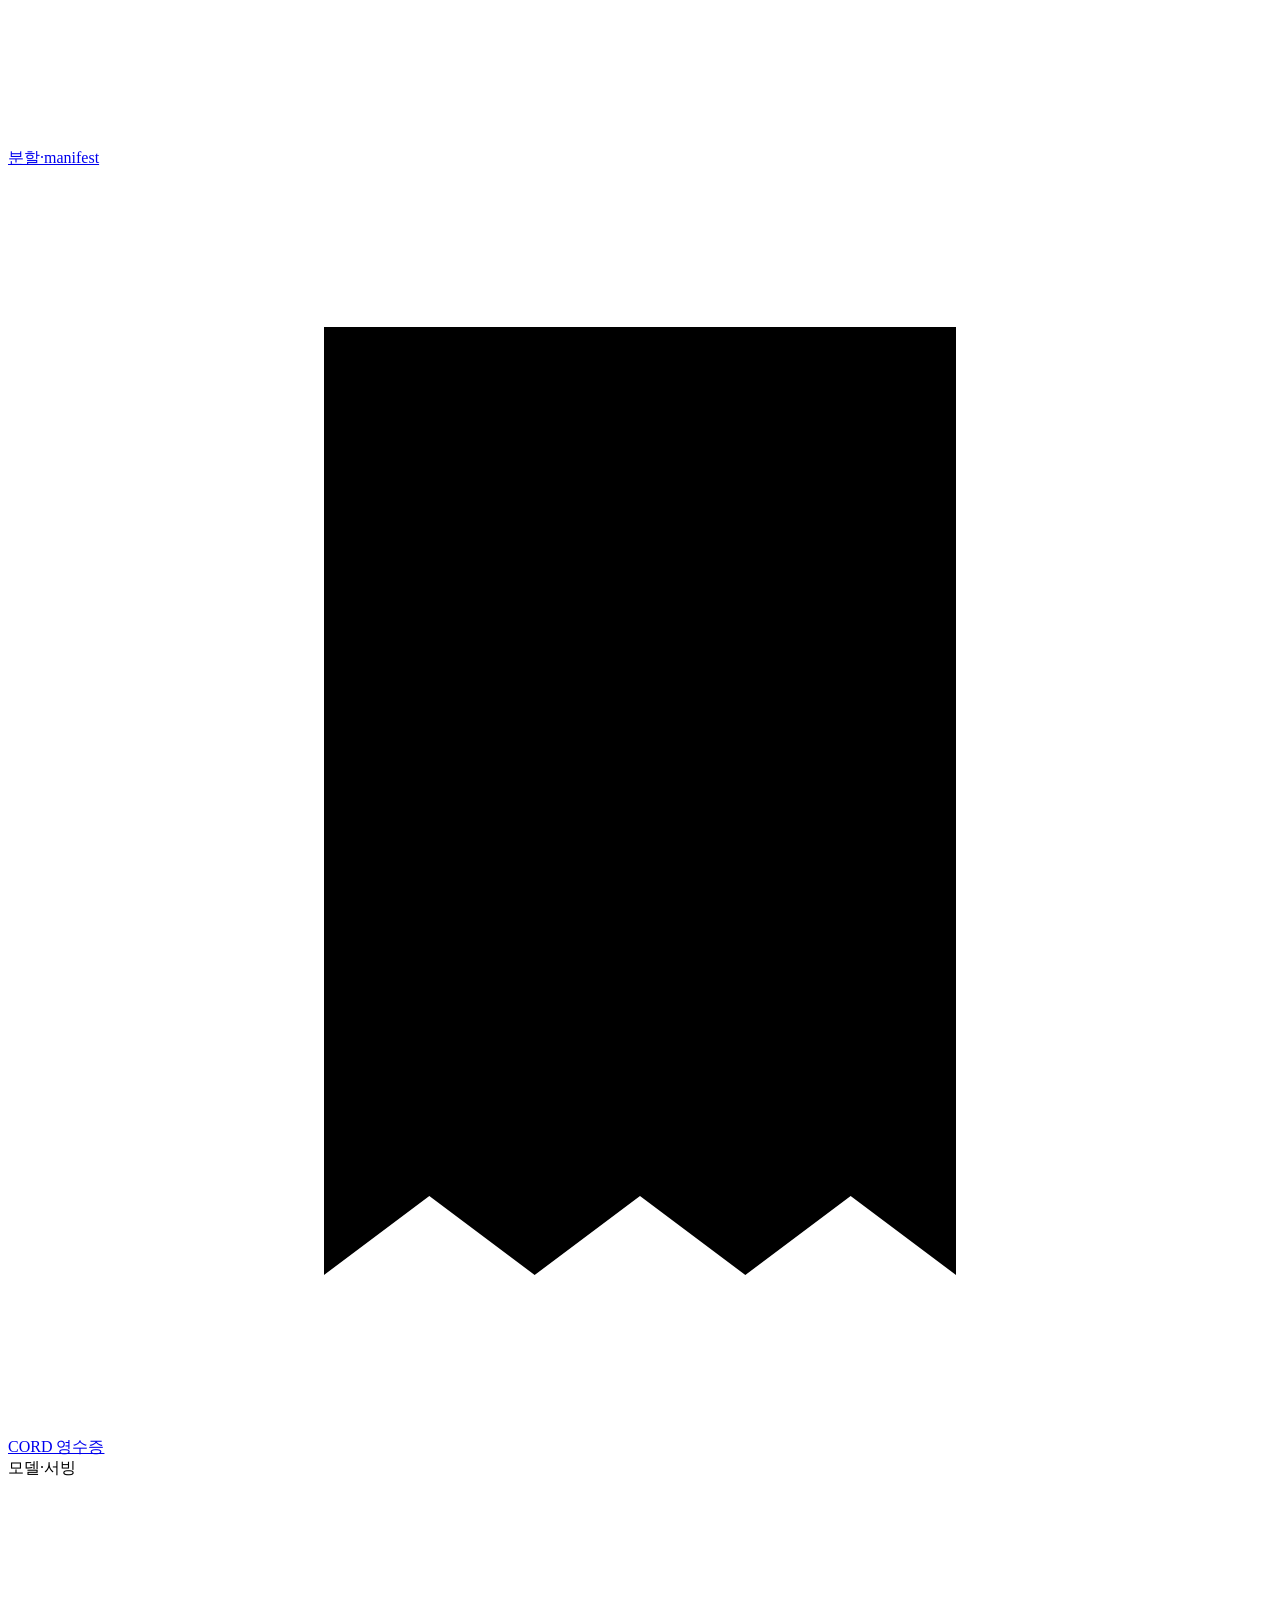
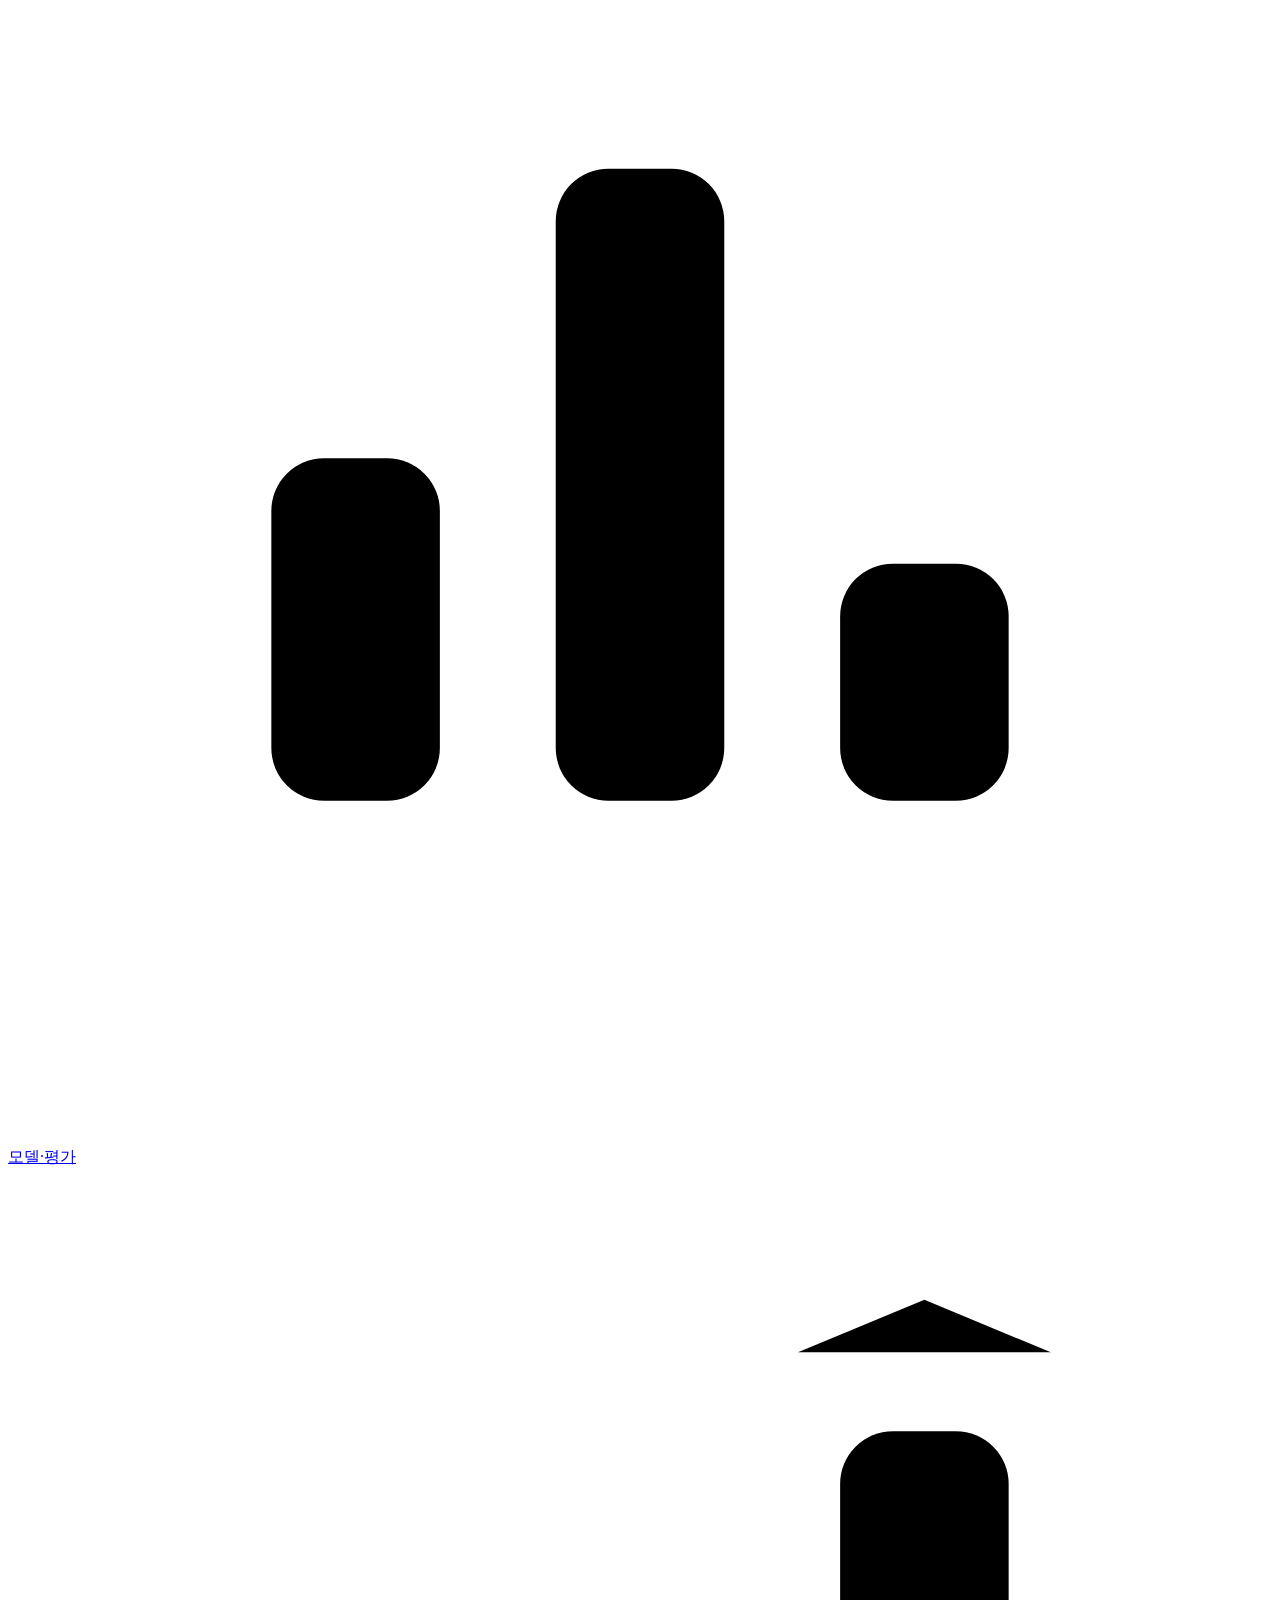
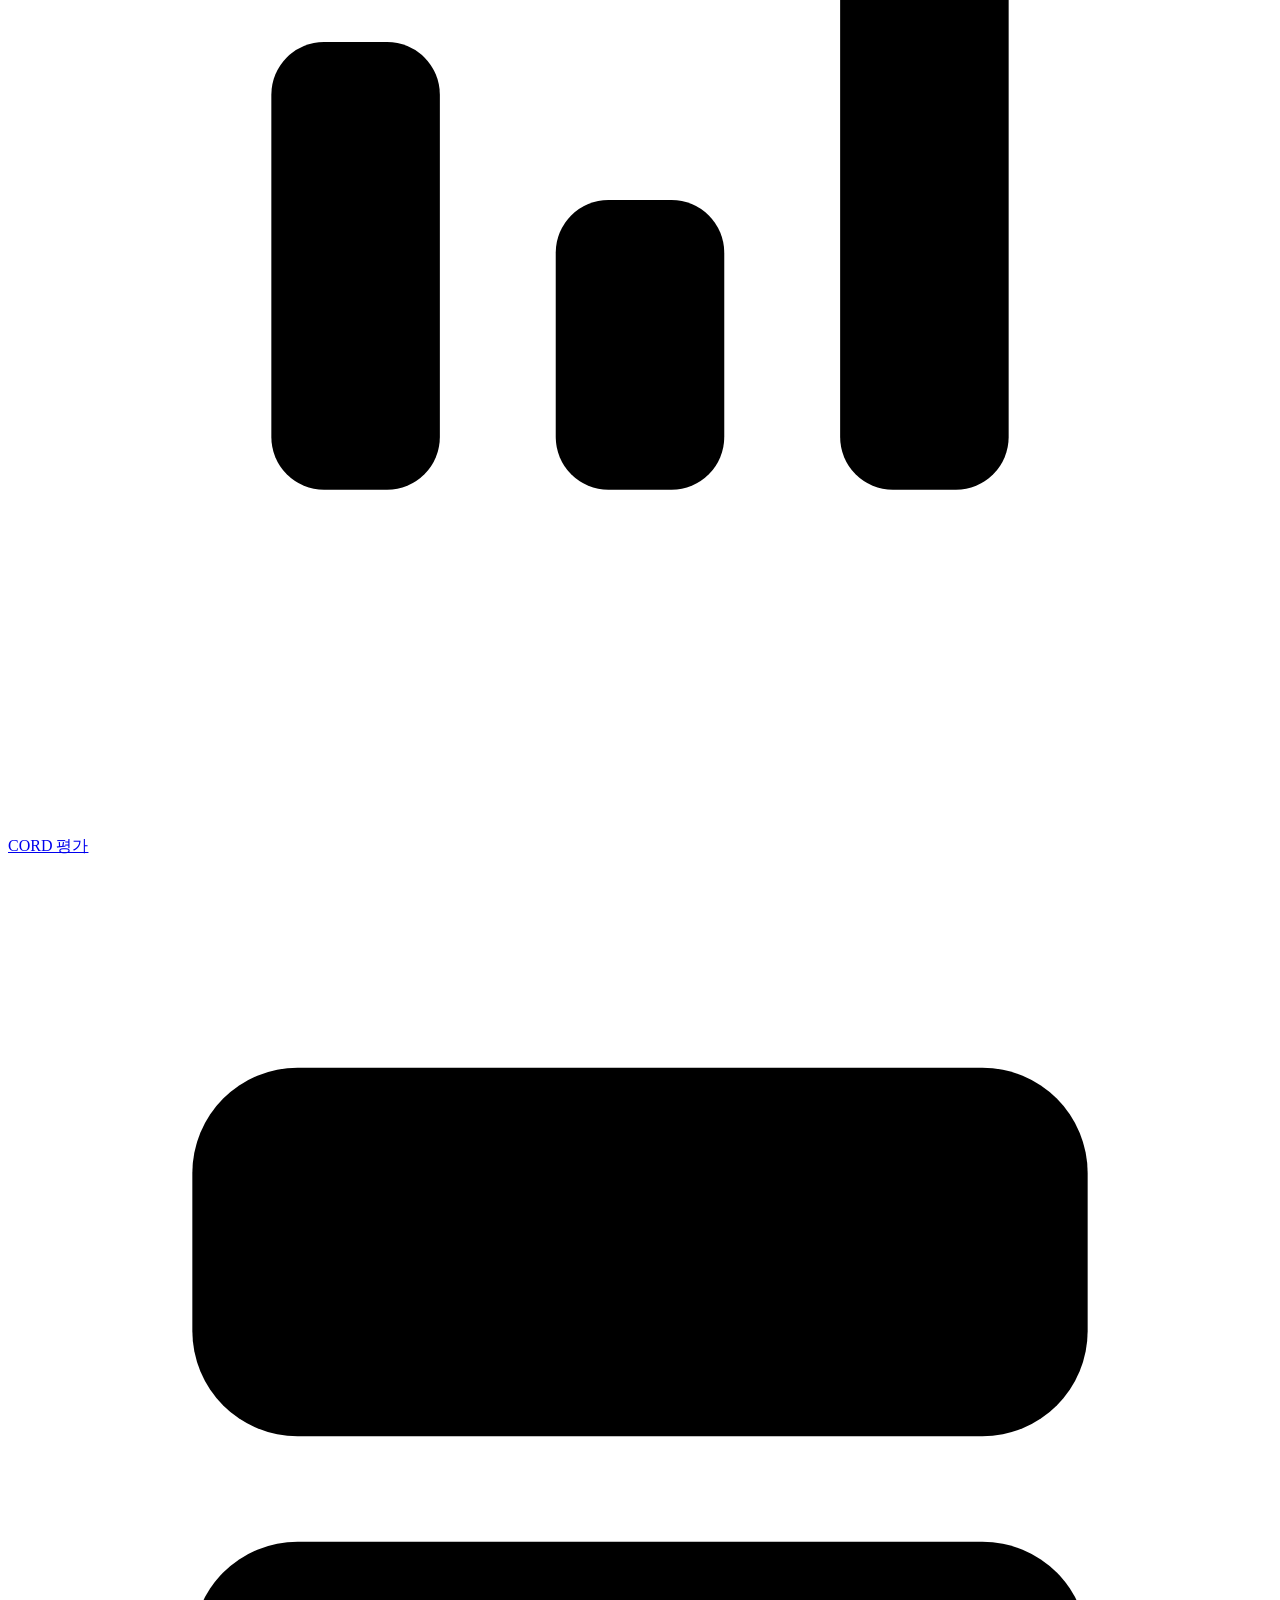
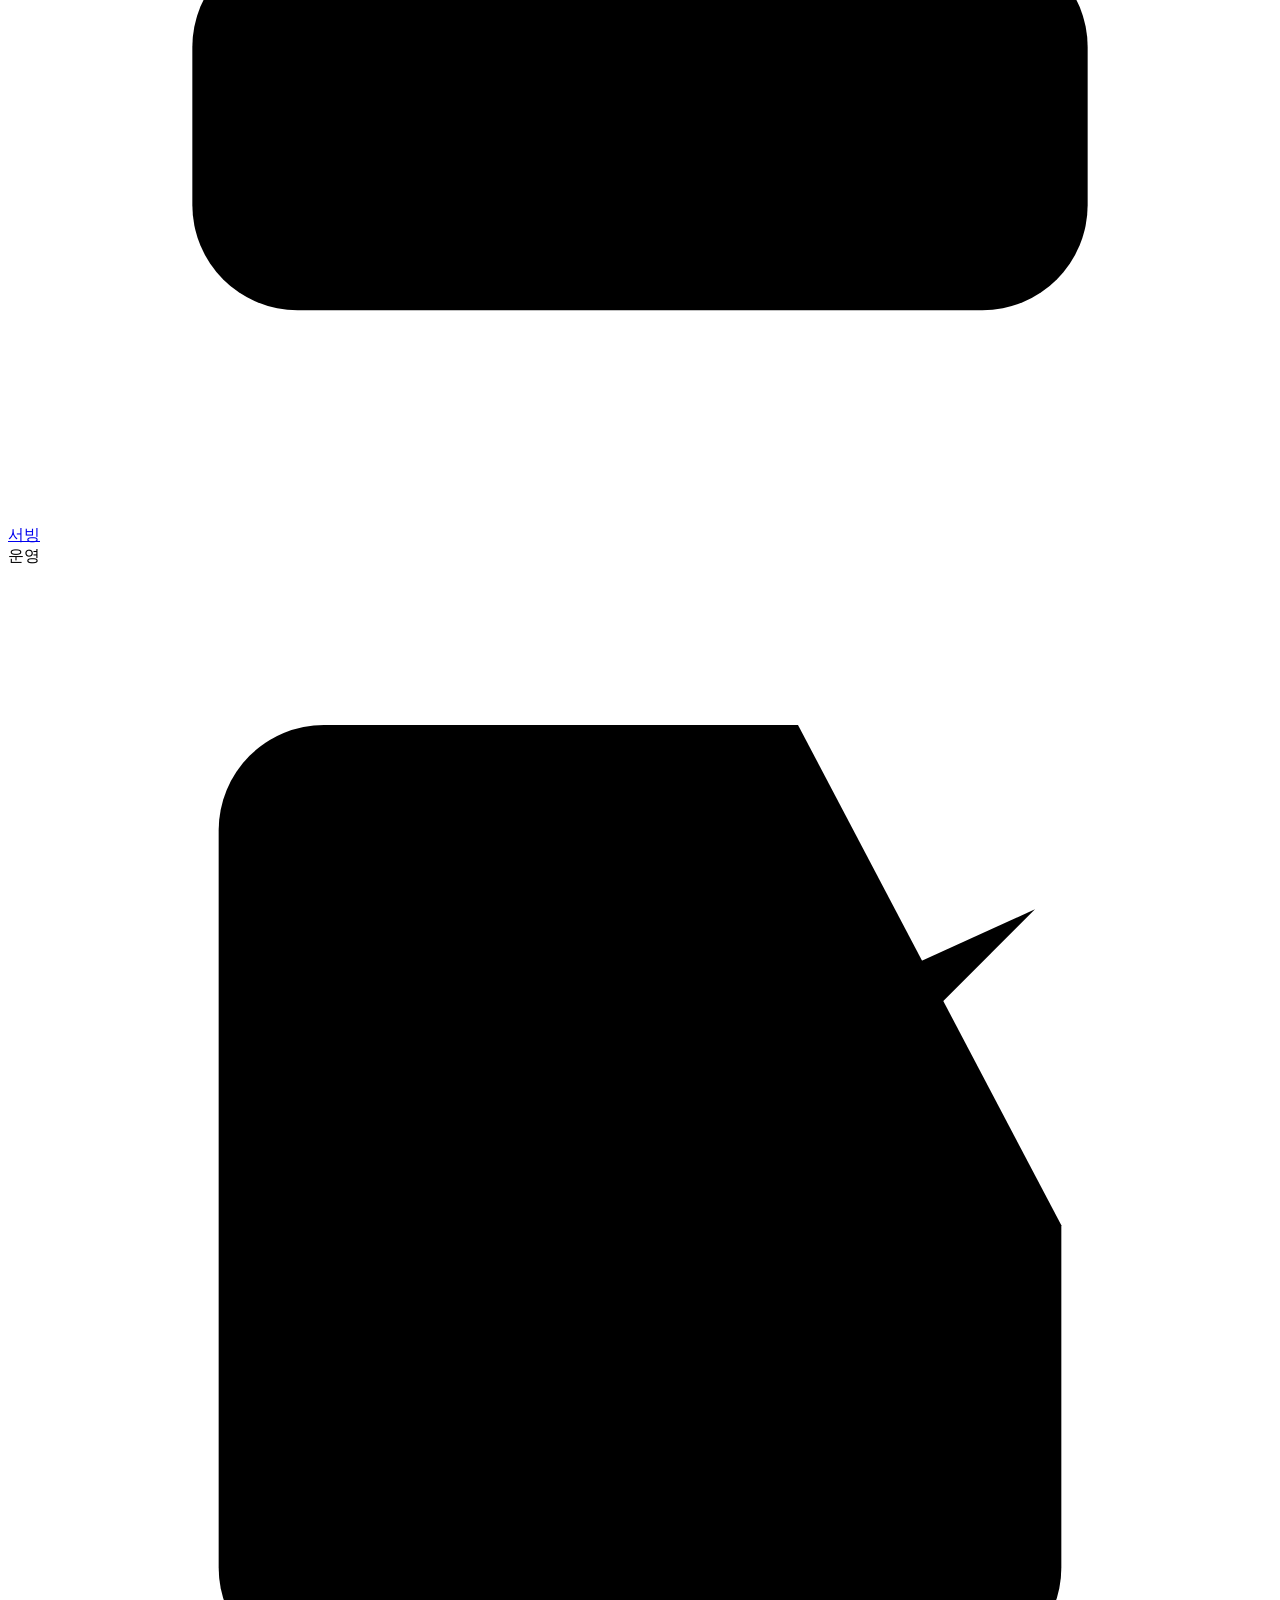
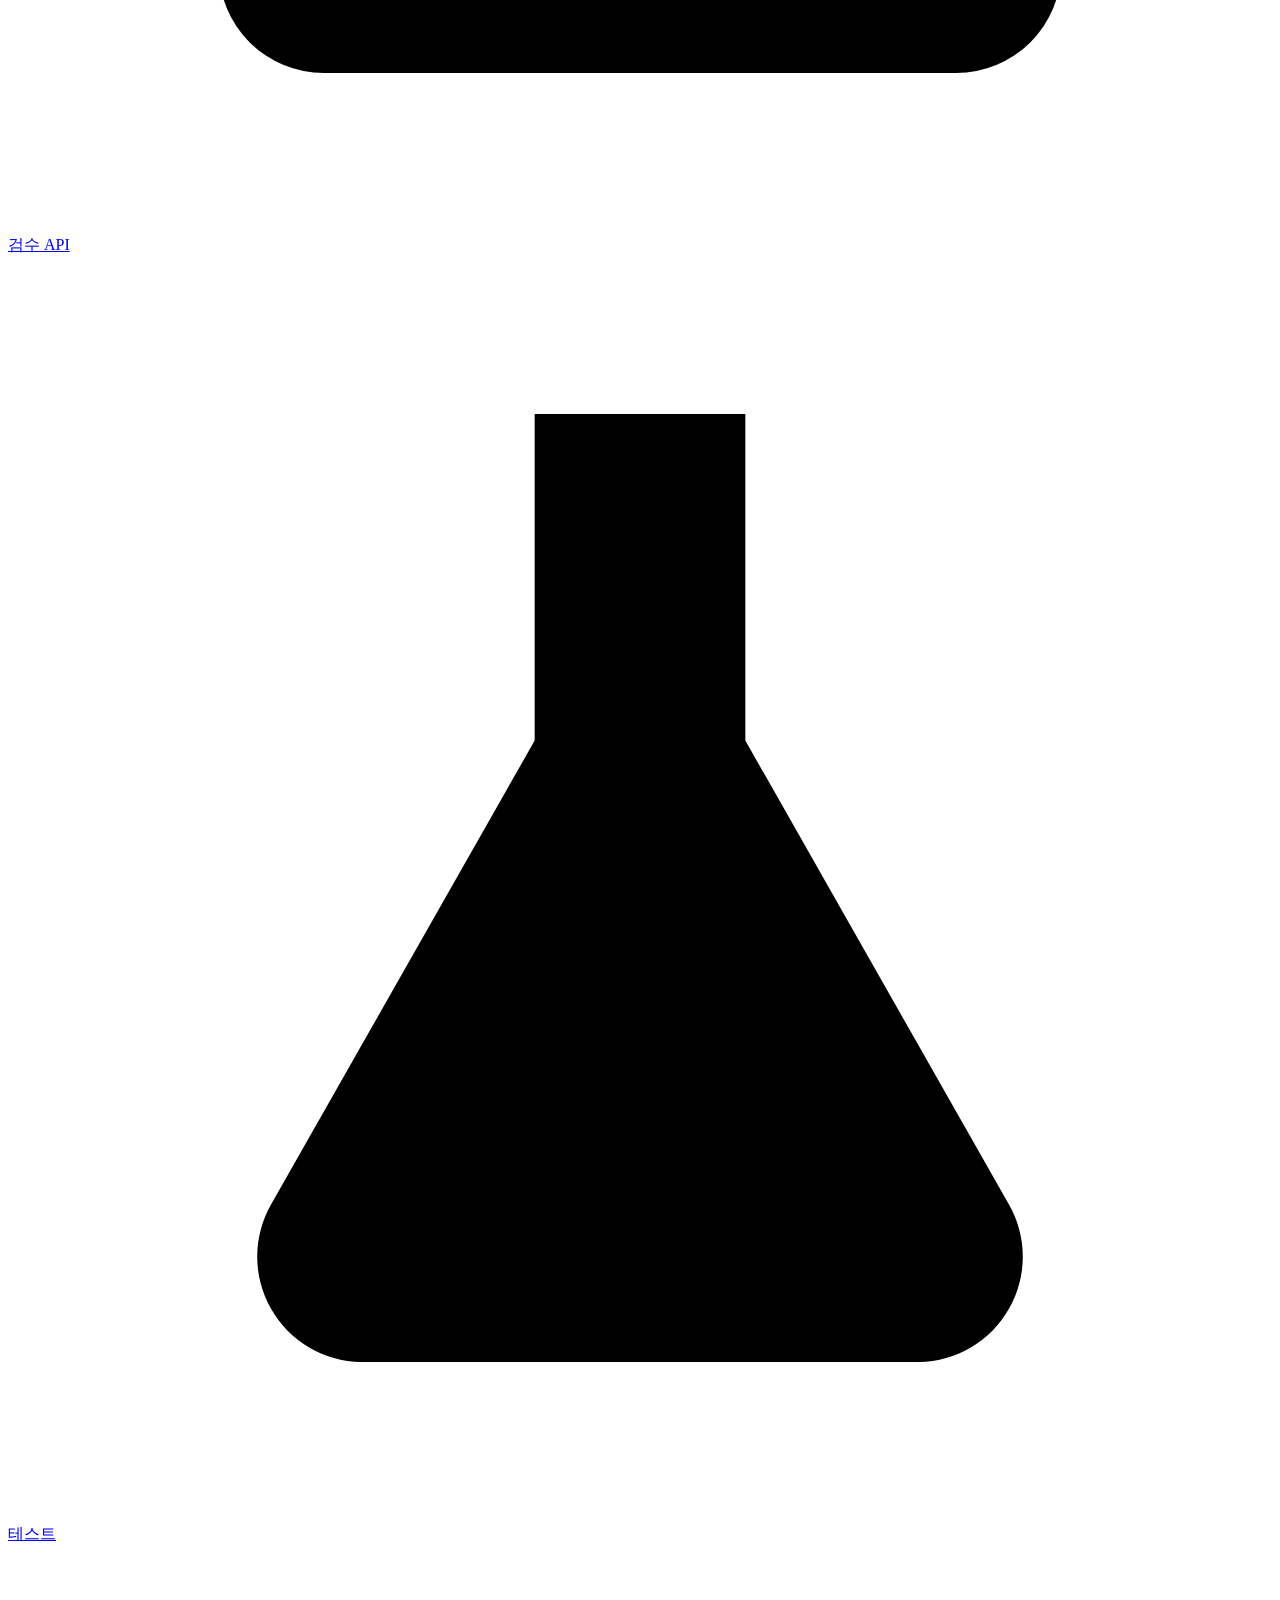
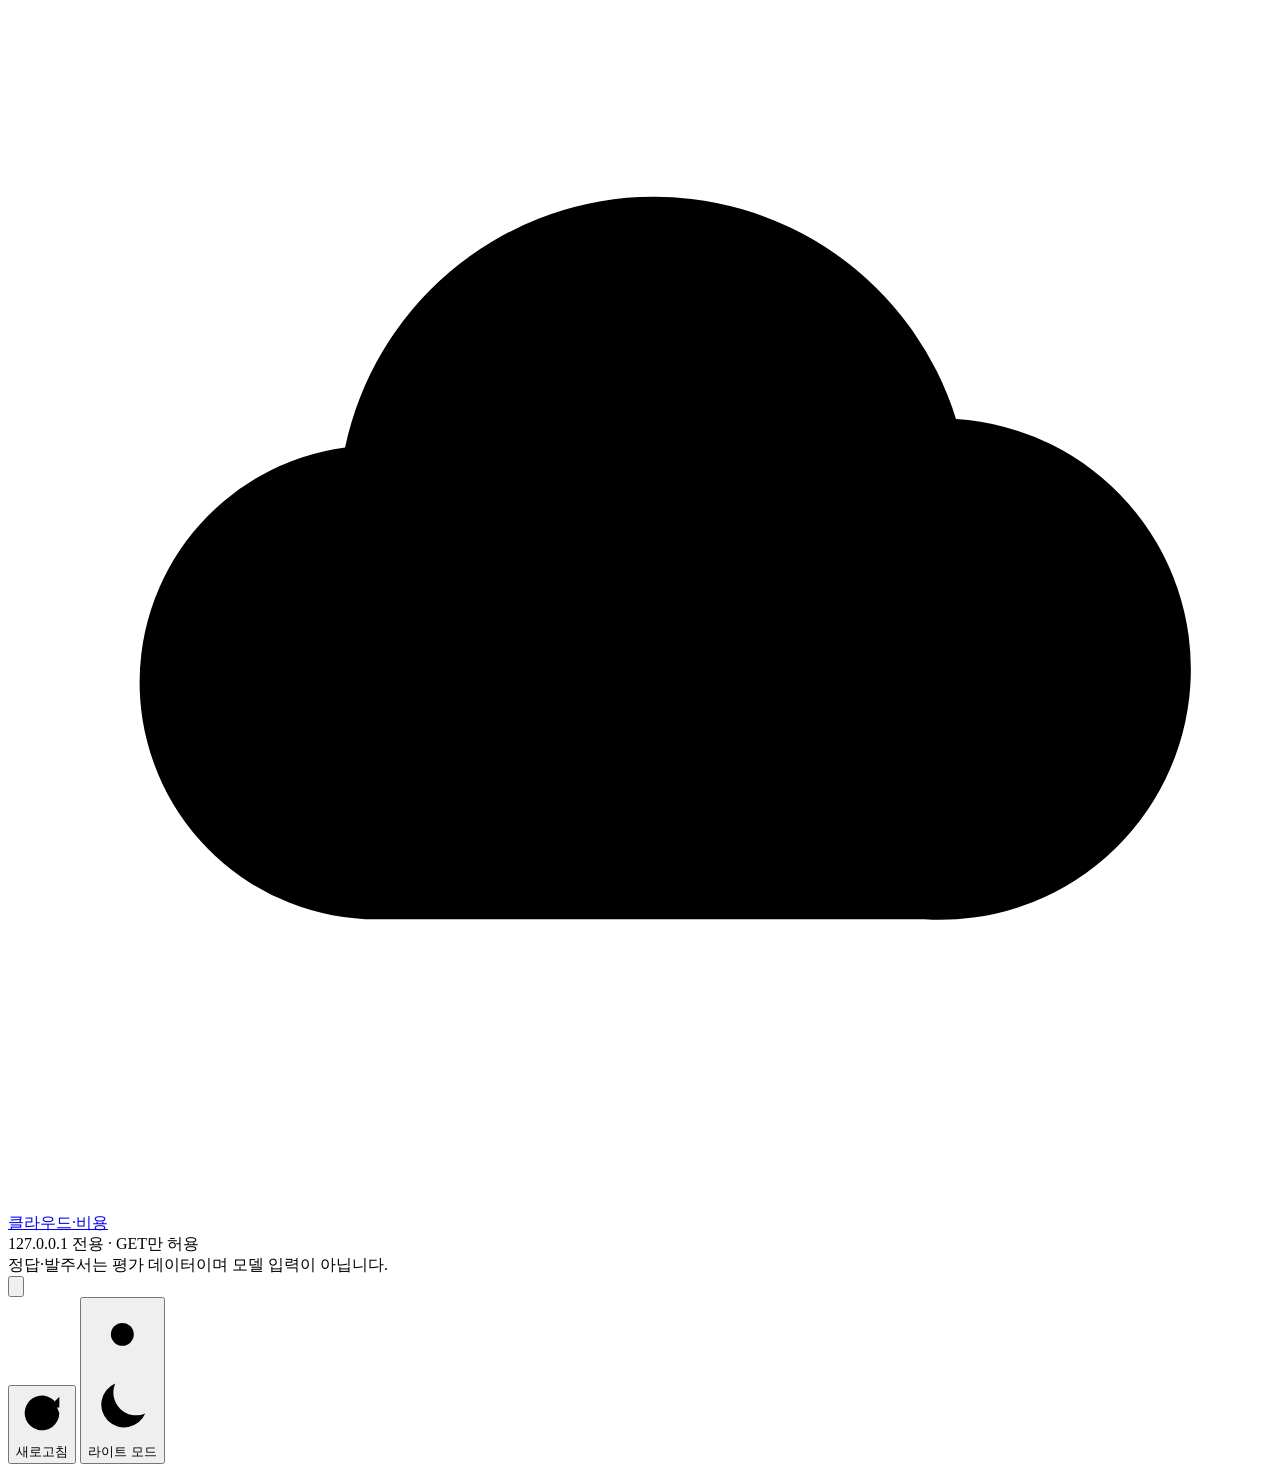
==== commit 92892c55: "CORD dev results, regression check and dashboard CORD pages - CORD dev (local 4070, NF4): M0 0.712, " ====
--- a/src/invoiceguard/dashboard_static/index.html
+++ b/src/invoiceguard/dashboard_static/index.html
@@ -27,8 +27,10 @@
       <a href="#/public" data-page="public"><svg class="ico" viewBox="0 0 24 24" aria-hidden="true"><ellipse cx="12" cy="5.5" rx="7.5" ry="2.5"/><path d="M4.5 5.5v13c0 1.4 3.4 2.5 7.5 2.5s7.5-1.1 7.5-2.5v-13"/><path d="M4.5 12c0 1.4 3.4 2.5 7.5 2.5s7.5-1.1 7.5-2.5"/></svg><span>공개 데이터</span></a>
       <a href="#/trade" data-page="trade"><svg class="ico" viewBox="0 0 24 24" aria-hidden="true"><path d="M6 3h9l4 4v14H6z"/><path d="M14.5 3v4.5H19"/><path d="M9 12.5h7M9 16.5h5"/></svg><span>자체 Invoice–PO</span></a>
       <a href="#/splits" data-page="splits"><svg class="ico" viewBox="0 0 24 24" aria-hidden="true"><path d="M12 3.5l8.5 4.5-8.5 4.5-8.5-4.5z"/><path d="M3.5 12.5l8.5 4.5 8.5-4.5"/><path d="M3.5 16.5l8.5 4.5 8.5-4.5"/></svg><span>분할·manifest</span></a>
+      <a href="#/cord" data-page="cord"><svg class="ico" viewBox="0 0 24 24" aria-hidden="true"><path d="M6 3h12v18l-2-1.5-2 1.5-2-1.5-2 1.5-2-1.5L6 21z"/><path d="M9 8h6M9 12h6M9 16h3"/></svg><span>CORD 영수증</span></a>
       <div class="navgroup">모델·서빙</div>
       <a href="#/model" data-page="model"><svg class="ico" viewBox="0 0 24 24" aria-hidden="true"><path d="M3.5 20.5h17"/><rect x="5" y="11" width="3.2" height="6.5" rx="1"/><rect x="10.4" y="5.5" width="3.2" height="12" rx="1"/><rect x="15.8" y="13" width="3.2" height="4.5" rx="1"/></svg><span>모델·평가</span></a>
+      <a href="#/cordeval" data-page="cordeval"><svg class="ico" viewBox="0 0 24 24" aria-hidden="true"><path d="M3.5 20.5h17"/><rect x="5" y="9" width="3.2" height="8.5" rx="1"/><rect x="10.4" y="12" width="3.2" height="5.5" rx="1"/><rect x="15.8" y="5" width="3.2" height="12.5" rx="1"/><path d="M15 3.5l2.4-1 2.4 1"/></svg><span>CORD 평가</span></a>
       <a href="#/serving" data-page="serving"><svg class="ico" viewBox="0 0 24 24" aria-hidden="true"><rect x="3.5" y="4" width="17" height="7" rx="2"/><rect x="3.5" y="13" width="17" height="7" rx="2"/><path d="M7.5 7.5h.01M7.5 16.5h.01M11 7.5h5M11 16.5h5"/></svg><span>서빙</span></a>
       <div class="navgroup">운영</div>
       <a href="#/review" data-page="review"><svg class="ico" viewBox="0 0 24 24" aria-hidden="true"><path d="M8.5 11.5l3 3 8-8"/><path d="M20 12.5V19a2 2 0 0 1-2 2H6a2 2 0 0 1-2-2V5a2 2 0 0 1 2-2h9"/></svg><span>검수 API</span></a>
